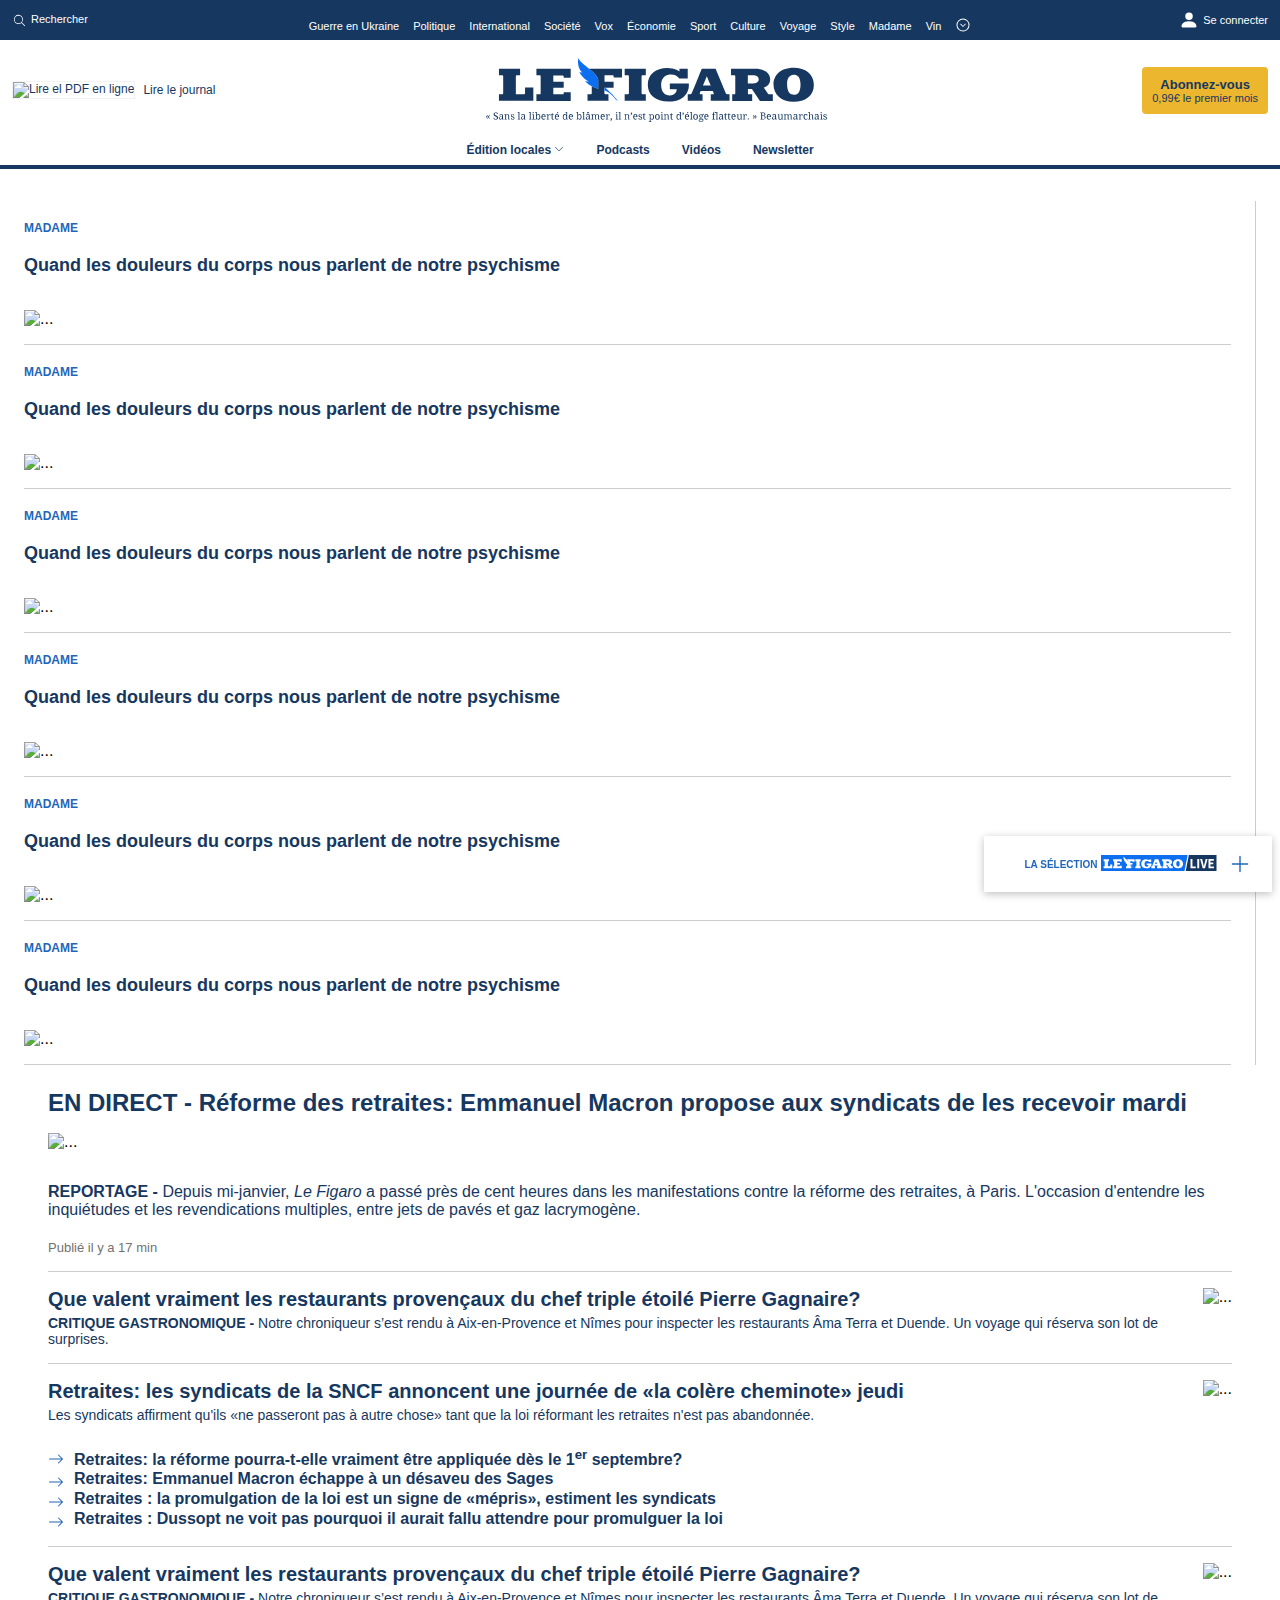
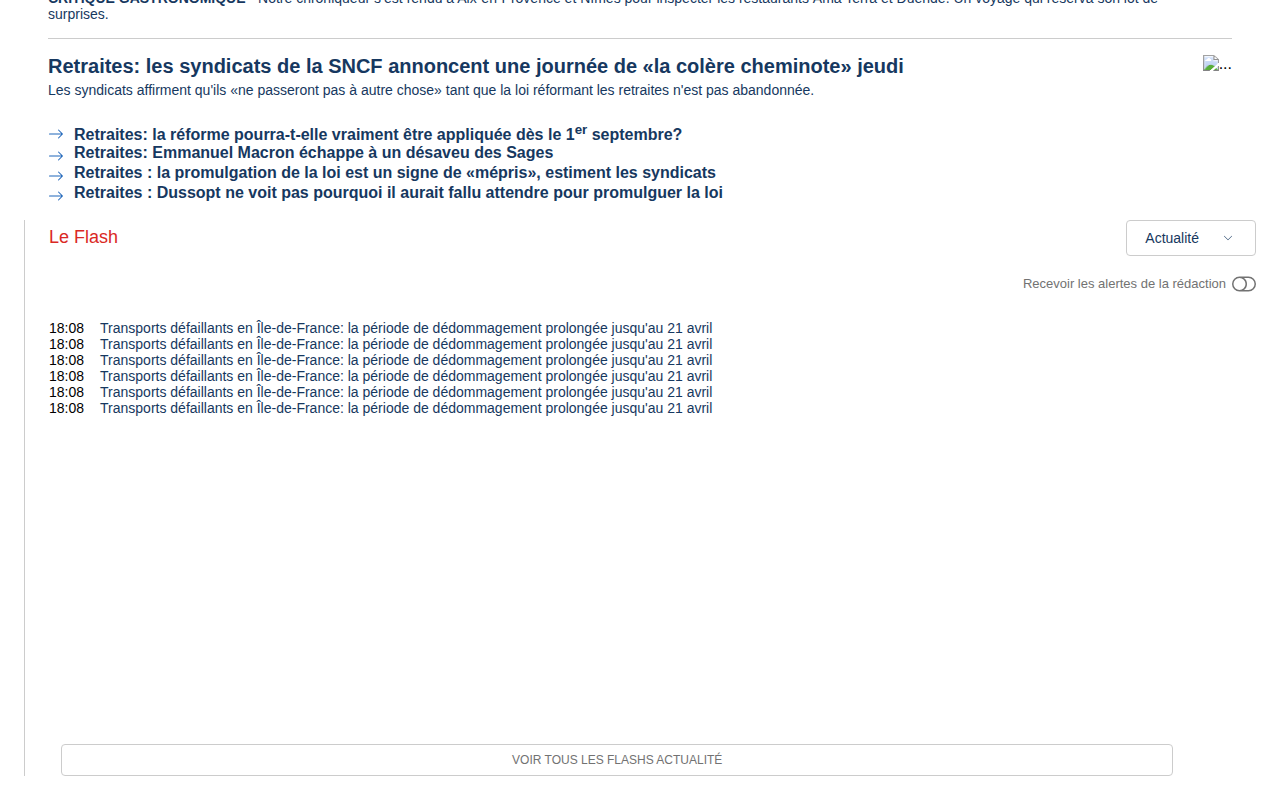
==== lefigaro.html @ b0e8b93d "Sito responsive per schermi compresi tra 1024 e 1280 px" ====
<!DOCTYPE html>
<html lang="en">
<head>
    <meta charset="UTF-8">
    <title>Le Figaro - Actualité en direct et informations en continu</title>
    <link rel="preconnect" href="https://fonts.googleapis.com">
    <link rel="preconnect" href="https://fonts.gstatic.com" crossorigin>
    <link href="https://cdn.jsdelivr.net/npm/bootstrap@5.2.3/dist/css/bootstrap.min.css" rel="stylesheet"
          integrity="sha384-rbsA2VBKQhggwzxH7pPCaAqO46MgnOM80zW1RWuH61DGLwZJEdK2Kadq2F9CUG65" crossorigin="anonymous">
    <link href="https://fonts.googleapis.com/css2?family=Roboto:wght@400;500;700&display=swap" rel="stylesheet">
    <link rel="stylesheet" href="styles/header.css">
    <link rel="stylesheet" href="styles/general.css">
    <link rel="stylesheet" href="styles/column-left.css">
    <link rel="stylesheet" href="styles/column-middle.css">
    <link rel="stylesheet" href="styles/column-right.css">
    <link rel="stylesheet" href="styles/bottom-left-widget.css">
</head>
<body>
<header class="header">
    <div class="top-section-wrapper">
        <div class="top-section">
            <div class="top-section-left">
                <svg xmlns="http://www.w3.org/2000/svg" viewBox="0 0 24 24" class="svg-search-icon" aria-hidden="true">
                    <path d="M15.043 15.93a7.326 7.326 0 1 1 .888-.888l4.885 4.886a.628.628 0 0 1-.888.888l-4.885-4.885zm-4.717.465a6.07 6.07 0 1 0 0-12.14 6.07 6.07 0 0 0 0 12.14z"></path>
                </svg>
                <div>Rechercher</div>
            </div>
            <div class="top-section-center">
                <ul class="header-list-top-section">
                    <li>Guerre en Ukraine</li>
                    <li>Politique</li>
                    <li>International</li>
                    <li>Société</li>
                    <li>Vox</li>
                    <li>Économie</li>
                    <li>Sport</li>
                    <li>Culture</li>
                    <li>Voyage</li>
                    <li>Style</li>
                    <li>Madame</li>
                    <li>Vin</li>
                    <li>
                        <svg xmlns="http://www.w3.org/2000/svg" viewBox="0 0 24 24" class="svg-down-arrow-icon"
                             aria-hidden="true">
                            <path d="M12 2.2a9.8 9.8 0 110 19.6 9.8 9.8 0 010-19.6zm0 1.5a8.3 8.3 0 100 16.6 8.3 8.3 0 000-16.6zm3.8 6.5c.3.3.3.7 0 1l-3.4 3.6c-.2.3-.6.3-.8 0l-3.4-3.6a.7.7 0 010-1c.2-.3.6-.3.9 0l2.9 3.2 3-3.2c.2-.3.6-.3.8 0z"></path>
                            <title>Voir plus de sites</title>
                        </svg>
                    </li>
                </ul>
            </div>
            <div class="top-section-right">
                <svg xmlns="http://www.w3.org/2000/svg" width="20" height="20" fill="currentColor" class="bi bi-person-fill"
                     viewBox="0 0 16 16">
                    <path d="M3 14s-1 0-1-1 1-4 6-4 6 3 6 4-1 1-1 1H3Zm5-6a3 3 0 1 0 0-6 3 3 0 0 0 0 6Z"/>
                </svg>
                <div>Se connecter</div>
            </div>
        </div>
    </div>
    <div class="middle-section-wrapper">
        <div class="middle-section">
            <div class="middle-section-left">
                <img src="https://i.f1g.fr/media/_uploaded/87x65_crop/header-covers/lefigaro_cover.png"
                     alt="Lire el PDF en ligne" title="Lire el PDF en ligne">
                <div>Lire le journal</div>
            </div>
            <div class="middle-section-center">
                <svg xmlns="http://www.w3.org/2000/svg" viewBox="0 0 345 64.6" width="341" height="64" class="svg-logo">
                    <path fill="#163860" class="baseline"
                          d="m0 59.3 1.5-1.7H2l-1 1.9 1 1.9h-.4L.1 59.7v-.4H0zm1.9 0 1.5-1.7h.5l-1 1.9 1 1.9h-.5l-1.5-1.7v-.4zm7.7 3-.9-.1-.6-.3-.4-.4-.1-.6.2-.5.5-.2.1.6.2.5.4.4.6.1c.4 0 .8-.1 1.1-.3s.4-.5.4-.9l-.1-.5-.3-.4-.5-.3-.7-.3-.8-.4-.6-.5-.3-.6-.1-.7.2-.8c.1-.3.3-.4.5-.6l.7-.4.9-.1.8.1.6.2.4.4.1.4-.2.5-.6.2-.1-.5-.2-.4-.3-.3-.5-.1-.5.1-.4.2-.2.4-.1.5.1.5.3.4.5.3.7.3.8.4.6.4c.2.1.3.3.4.6l.1.7-.2.8-.5.6-.8.4-1.2.2zm4.4-1.6.2.7c.1.2.3.2.6.2l.5-.1.4-.3.3-.4.1-.6v-.8h-.6l-.7.1-.5.2c-.2.1-.2.2-.3.4v.6zm1.3-3.5-.5.1-.3.2-.1.4v.4l-.6-.1-.2-.5.1-.4.4-.3.6-.2.7-.1.8.1.6.3c.2.1.3.3.3.5l.1.8v2.9l.1.2.2.1h.3v.6h-1.4l-.2-.9h-.1l-.3.4-.3.3-.3.2-.5.1-.6-.1-.5-.3-.3-.5-.1-.7c0-.5.2-.9.6-1.2s.9-.4 1.7-.4h.8V58l-.1-.4-.3-.3-.6-.1zm5.9 4.6v.4h-2.7v-.4h.4l.3-.1.2-.2c.1-.1 0-.3 0-.4V58l-.1-.4-.2-.2-.3-.1h-.3v-.4h1.6l.1.8.3-.5c.1-.2.2-.2.4-.3l.4-.1h.5l.7.1.5.4.3.6.1.9v2.4l.1.4.2.2.2.1h.3v.3h-1.7v-3.5l-.1-.6-.2-.4-.3-.3-.5-.1-.6.1-.4.4v.6l-.1.6v2.1l.1.4.2.2.3.1h.3zm5.6.5-.7-.1-.5-.2-.3-.3-.1-.5.1-.3.2-.2.2-.1h.2l.1.5.2.4.3.3.5.1.5-.1.3-.2.2-.3.1-.4-.1-.3-.2-.3-.4-.2-.6-.3-.7-.3-.5-.3c-.2-.1-.2-.3-.3-.4l-.1-.6.1-.6.4-.4.6-.3.8-.1.6.1.5.2.2.2.1.4-.2.4-.5.2-.2-.8c-.1-.2-.4-.3-.7-.3l-.4.1-.3.2-.2.3-.1.3.1.3.2.3.4.2.6.2.7.3.5.4.3.4.1.6-.1.7-.4.5-.6.3h-.9zm5.2-.5h.3l.3-.1.2-.2.1-.4v-5.4l-.1-.4-.2-.2-.3-.1h-.4v-.4h1.9v6.5l.1.4.2.2.3.1h.4v.4H32v-.4zm4.3-1.1.2.7c.1.2.3.2.6.2l.5-.1.4-.3.3-.4.1-.6v-.8h-.6l-.7.1-.5.2c-.2.1-.1.4-.2.5l-.1.5zm1.2-3.5-.5.1-.3.2-.1.3v.4l-.6-.1-.2-.5.1-.4.4-.3.6-.2.7-.1.8.1.6.3c.2.1.3.3.3.5l.1 1v2.9l.1.2.2.1h.3v.5h-1.4l-.2-.9h-.1l-.3.4-.3.3-.2.2-.5.1-.6-.1-.5-.3-.3-.5-.2-.7c0-.5.2-.9.6-1.2s.9-.4 1.7-.4h.8V58l-.1-.4-.3-.3-.6-.1zm5.9 4.6h.3l.3-.1.2-.2.1-.4v-5.4l-.1-.4-.2-.2-.3-.1h-.4v-.4h1.9v6.5l.1.4.2.2.3.1h.4v.4h-2.8v-.4zm3.2 0h.3l.3-.1.2-.2.1-.4v-3.2l-.1-.4-.2-.2-.3-.1h-.3v-.4h1.8V61l.1.4.2.2.3.1h.4v.5h-3v-.4h.2zm.6-6.6v-.3l.1-.2.2-.1h.4l.2.1.1.2v.6l-.1.2-.2.1h-.4l-.2-.1-.1-.2v-.3zm7.8 4.3-.1 1.2-.4.9c-.2.3-.4.4-.6.5l-.9.2-.5-.1-.4-.2-.3-.3-.3-.4h-.1l-.2.9h-1.6v-.4h.4l.3-.1.2-.2.1-.4v-5.4l-.1-.4-.2-.2-.3-.1h-.4v-.4h1.8v3.1l.3-.4.3-.3.4-.2.5-.1.9.2c.3.1.5.3.6.5l.4.9.2 1.2zm-2.2-2.1-.7.1-.4.4-.2.7-.1.9.1.9.2.7.4.4.7.1.6-.1.4-.4.2-.7.1-.9-.1-.9-.2-.7-.4-.4-.6-.1zm5.5-.1c-.4 0-.7.2-.9.5s-.3.7-.4 1.3h2.4l-.1-.7-.2-.6-.3-.4-.5-.1zm.1 5-1-.2-.7-.5c-.2-.2-.4-.5-.5-.9l-.2-1.2c0-.9.2-1.6.6-2.1s.9-.7 1.6-.7l.9.2.7.5.4.7.1 1v.5H57l.1.9.3.6.5.4.6.1.5-.1.4-.2.3-.2.2-.3.1.1.1.2-.1.3-.3.3-.5.5a2 2 0 0 1-.8.1zm5.7-.1h-2.9v-.4h.3l.3-.1.2-.2.1-.4V58l-.1-.4-.2-.2-.3-.1h-.3v-.4h1.5l.2 1 .2-.4.3-.3.4-.2.6-.1.8.2c.2.1.2.1.2.4l-.1.3-.2.2-.3.1-.3.1-.1-.6-.4-.2-.3.1-.3.3-.2.4-.1.5-.1.5v2l.1.4.2.2.3.1h.6v.3h-.1zm4.1-.4h.6v.4l-.2.1-.2.1h-.5l-.7-.1-.4-.3-.3-.5-.1-.7v-3.3h-.8v-.4l.4-.1.4-.2.3-.4.2-.6h.5V57h1.3v.6h-1.3V61l.2.8c.1.2.4 0 .6 0zm3.7-4.5c-.4 0-.7.2-.9.5s-.3.7-.4 1.3h2.3l-.1-.7-.2-.6-.3-.4-.4-.1zm.1 5-1-.2-.7-.5c-.2-.2-.4-.5-.5-.9l-.2-1.2c0-.9.2-1.6.6-2.1s.9-.7 1.6-.7l.9.2.7.5.4.7.1 1v.5h-3.3l.1.9.3.6.5.4.6.1.5-.1.4-.2.3-.2.2-.3.1.1.1.2-.1.3-.3.3-.5.2c-.2 0-.5.4-.8.4zm-.6-6.3.2-.3.2-.4.2-.4.2-.4h1.2v.1l-.3.3-.4.4-.5.4-.4.3h-.4zm10.7 5.1.1.4.2.2.3.1h.4v.4h-1.7l-.1-.9-.3.4-.3.3-.5.2-.5.1-.9-.2c-.3-.1-.5-.3-.6-.5l-.4-.9-.1-1.2.1-1.2.4-.9c.2-.3.4-.4.6-.5l.9-.2.5.1.4.2.3.3.3.4h.1v-2l-.1-.4-.2-.2-.3-.1h-.4v-.4h1.8v6.5zm-2.3.6.7-.1.4-.4.2-.7.1-.9-.1-.9-.2-.7-.4-.4-.7-.1-.6.1-.4.4-.2.7-.1.9c0 .7.1 1.2.3 1.6s.6.5 1 .5zm6.2-4.4c-.4 0-.7.2-.9.5s-.3.7-.4 1.3H87l-.1-.7-.2-.6-.3-.4-.4-.1zm.1 5-1-.2-.7-.5c-.2-.2-.4-.5-.5-.9l-.2-1.2c0-.9.2-1.6.6-2.1s.9-.7 1.6-.7l.9.2.7.5.4.7.1 1v.5h-3.3l.1.9.3.6.5.4.6.1.5-.1.4-.2.3-.2.2-.3.1.1.1.2-.1.3-.3.3-.5.2c-.2 0-.5.4-.8.4zm10.6-2.8-.1 1.2-.4.9c-.2.3-.4.4-.6.5l-.9.2-.5-.1-.4-.2-.3-.3-.3-.4h-.1l-.2.9h-1.6v-.4h.4l.3-.1.2-.2.1-.4v-5.4l-.1-.4-.2-.2-.3-.1h-.4v-.4h1.8v3.1l.3-.4.3-.3.4-.2.5-.1.9.2c.3.1.5.3.6.5l.4.9.2 1.2zm-2.2-2.1-.7.1-.4.4-.2.7-.1.9.1.9.2.7.4.4.7.1.6-.1.4-.4.2-.7.1-.9-.1-.9-.2-.7-.4-.4-.6-.1zm3 4.4h.3l.3-.1.2-.2.1-.4v-5.4l-.1-.4-.2-.2-.3-.1h-.4v-.4h1.9v6.5l.1.4.2.2.3.1h.4v.4h-2.9l.1-.4zm4.4-1.1.2.7c.1.2.3.2.6.2l.5-.1.4-.3.3-.4.1-.6v-.8h-.6l-.7.1-.5.2c-.2.1-.2.2-.3.4v.6zm1.2-3.5-.5.1-.3.2-.1.3v.4l-.6-.1-.2-.5.1-.4.4-.3.6-.2.7-.1.8.1.6.3c.2.1.3.3.3.5l.1.8v2.9l.1.2.2.1h.3v.7h-1.4l-.2-.9h-.1l-.3.4-.3.3-.4.2-.5.1-.6-.1-.5-.3-.3-.5-.1-.7c0-.5.2-.9.6-1.2s.9-.4 1.7-.4h.8V58l-.1-.4-.3-.3-.5-.1zm-1.4-1.2.3-.3.3-.4.3-.4.2-.4h.9l.2.4.3.4.3.4.3.3v.1h-.4l-.6-.4-.5-.5-.5.5-.6.4h-.4V56h-.1zm7.3 5.8v.4h-2.7v-.4h.4l.2-.1.2-.2.1-.4V58l-.1-.4-.2-.2-.2-.1h-.3v-.4h1.6l.1.8.3-.5c.1-.2.2-.2.4-.3l.4-.1h.9l.4.2.3.3.2.4h.1l.3-.5c.1-.2.2-.2.4-.3l.4-.1h.5l.7.1.5.4.3.6.1.9v2.4l.1.4.2.2.2.1h.3v.3h-1.7v-3.5l-.1-.6-.2-.4-.3-.3-.5-.1-.5.1-.3.3-.2.5-.1.6V61l.1.4.2.2.2.1h.3v.5h-1.6v-3.5l-.1-.6-.2-.4-.3-.3-.5-.1-.5.1-.4.4-.2.5-.1.6V61l.1.4.2.2.3.1.3.1zm9.2-4.5c-.4 0-.7.2-.9.5s-.3.7-.4 1.3h2.3l-.1-.7-.2-.6-.3-.4-.4-.1zm.1 5-1-.2-.7-.5c-.2-.2-.4-.5-.5-.9l-.2-1.2c0-.9.2-1.6.6-2.1s.9-.7 1.6-.7l.9.2.7.5.4.7.1 1v.5h-3.3l.1.9.3.6.5.4.6.1.5-.1.4-.2.3-.2.2-.3.1.1.1.2-.1.3-.3.3-.5.2c-.2 0-.5.4-.8.4zm5.7-.1h-2.9v-.4h.3l.3-.1.2-.2.1-.4V58l-.1-.4-.2-.2-.3-.1h-.3v-.4h1.5l.2 1 .2-.4.3-.3.4-.2.6-.1.8.2c.2.1.3.3.3.5l-.1.3-.2.2-.3.1h-.4l-.1-.6-.4-.2-.3.1-.3.3-.2.4-.1.5-.1.5v2l.1.4.2.2.3.1h.6v.3h-.1zm3.5-.4-.1.6-.3.6-.5.5-.8.3v-.4c.3-.1.6-.2.7-.4l.2-.5-.1-.2-.1-.1-.2-.1-.2-.1-.1-.2-.1-.3.2-.4.5-.2.3.1.2.2.2.3c.2 0 .2.1.2.3zm3.5 0h.3l.3-.1.2-.2.1-.4v-3.2l-.1-.4-.2-.2-.3-.1h-.3v-.4h1.8V61l.1.4.2.2.3.1h.4v.5H131v-.4zm.7-6.6v-.3l.1-.2.2-.1h.4l.2.1.1.2v.6l-.1.2-.2.1h-.4l-.2-.1-.1-.2v-.3zm2.4 6.6h.3l.3-.1.2-.2.1-.4v-5.4l-.1-.4-.2-.2-.3-.1h-.4v-.4h1.9v6.5l.1.4.2.2.3.1h.4v.4h-2.8v-.4zm8.4 0v.4h-2.7v-.4h.4l.3-.1.2-.2.1-.4V58l-.1-.4-.2-.2-.3-.1h-.3v-.4h1.6l.1.8.3-.5c.1-.2.2-.2.4-.3l.4-.1h.5l.7.1.5.4.3.6.1.9v2.4l.1.4.2.2.2.1h.3v.3h-1.7v-3.5l-.1-.6-.2-.4-.3-.3-.5-.1-.6.1-.4.4-.2.5-.1.6V61l.1.4.2.2.3.1.4.1zm5.4-5.9-.1.6-.3.6-.5.5c-.2.2-.5.2-.8.3v-.4c.3-.1.6-.2.7-.4l.2-.5-.1-.2-.1-.1-.2-.1-.2-.1-.1-.2-.1-.3.2-.4.5-.2.3.1.2.2.2.3.2.3zm3.3 1.4c-.4 0-.7.2-.9.5s-.3.7-.4 1.3h2.3l-.1-.7-.2-.6-.3-.4-.4-.1zm.1 5-1-.2-.7-.5c-.2-.2-.4-.5-.5-.9l-.2-1.2c0-.9.2-1.6.6-2.1s.9-.7 1.6-.7l.9.2.7.5.4.7.1 1v.5h-3.3l.1.9.3.6.5.4.6.1.5-.1.4-.2.3-.2.2-.3.1.1.1.2-.1.3-.3.3-.5.2c-.2 0-.5.4-.8.4zm4.6 0-.7-.1-.5-.2-.3-.3-.1-.5.1-.3.2-.2.2-.1h.2l.1.5.2.4.3.3.5.1.5-.1.3-.2.2-.3.1-.4-.1-.3-.2-.3-.4-.2-.6-.3-.7-.3-.5-.3c-.2-.1-.2-.3-.3-.4l-.1-.6.1-.6.4-.4.6-.3.8-.1.6.1.5.2.3.3.1.4-.2.4-.5.2-.2-.8a.8.8 0 0 0-.7-.4l-.4.1-.3.2-.2.3-.1.3.1.3.2.3.4.2.6.2.7.3.5.4.3.4.1.6-.1.7-.4.5-.6.3h-1zm5.1-.5h.6v.4l-.2.1-.2.1h-.5l-.7-.1-.4-.3-.3-.5-.1-.7v-3.3h-.8v-.4l.4-.1.4-.2.3-.4.2-.6h.5V57h1.3v.6h-1.3V61l.2.8c.1.2.4 0 .6 0zm6.8-4.4-.7.1-.4.4-.2.7-.1.9.1.9.2.7.4.4.7.1.6-.1.4-.4.2-.7.1-.9-.1-.9-.2-.7-.4-.4-.6-.1zm2.2 2.1-.1 1.2-.4.9c-.2.3-.4.4-.6.5l-.9.2-.5-.1-.4-.2-.3-.3-.3-.4v2.2l.1.4.2.2.3.1h.3v.4h-2.7v-.4h.4l.3-.1.2-.2.1-.4V58l-.1-.4-.2-.2-.3-.1h-.4v-.4h1.7l.1.9.3-.4.3-.3.4-.2.5-.1.9.2c.3.1.5.3.6.5l.4.9.1 1.1zm5.8 0c0 .9-.2 1.6-.6 2.1s-1 .7-1.8.7l-1-.2-.7-.5c-.2-.2-.4-.5-.5-.9l-.2-1.2c0-.9.2-1.6.6-2.1s1-.7 1.8-.7l1 .2.7.5c.2.2.4.5.5.9l.2 1.2zm-3.7 0 .1 1 .2.7.4.4.6.1.6-.1.4-.4.2-.7.1-1-.1-1-.2-.7-.4-.4-.6-.1-.6.1-.4.4-.2.7-.1 1zm4.6 2.3h.3l.3-.1.2-.2.1-.4v-3.2l-.1-.4-.2-.2-.3-.1h-.3v-.4h1.8V61l.1.4.2.2.3.1h.4v.5h-2.8v-.4zm.7-6.6v-.3l.1-.2.2-.1h.4l.2.1.1.2v.6l-.1.2-.2.1h-.4l-.2-.1-.1-.2v-.3zm5.1 6.6v.4h-2.7v-.4h.4l.3-.1.2-.2.1-.4V58l-.1-.4-.2-.2-.3-.1h-.3v-.4h1.6l.1.8.3-.5c.1-.2.2-.2.4-.3l.4-.1h.5l.7.1.5.4.3.6.1.9v2.4l.1.4.2.2.2.1h.3v.3h-1.7v-3.5l-.1-.6-.2-.4-.3-.3-.5-.1-.6.1-.4.4-.2.5-.1.6V61l.1.4.2.2.3.1.4.1zm6.2 0h.6v.4l-.2.1-.2.1h-.5l-.7-.1-.4-.3-.3-.5-.1-.7v-3.3h-.8v-.4l.4-.1.4-.2.3-.4.2-.6h.5V57h1.3v.6h-1.3V61l.2.8c.1.2.3 0 .6 0zm8.5-.7.1.4.2.2.3.1h.4v.4h-1.8l-.1-.9-.3.4-.3.3-.5.2-.5.1-.9-.2c-.3-.1-.5-.3-.6-.5l-.4-.9-.1-1.2.1-1.2.4-.9c.2-.3.4-.4.6-.5l.9-.2.5.1.4.2.3.3.3.4h.1v-2l-.1-.4-.2-.2-.3-.1h-.3v-.4h1.8v6.5zm-2.3.6.7-.1.4-.4.2-.7.1-.9-.1-.9-.2-.7-.4-.4-.7-.1-.6.1-.4.4-.2.7-.1.9c0 .7.1 1.2.3 1.6s.6.5 1 .5zm5.3-5.8-.1.6-.3.6-.5.5c-.2.2-.5.2-.8.3v-.4c.3-.1.6-.2.7-.4l.2-.5-.1-.2-.1-.1-.2-.1-.2-.1-.1-.2-.1-.3.2-.4.5-.2.3.1.2.2.2.3.2.3zm3.3 1.4c-.4 0-.7.2-.9.5s-.3.7-.4 1.3h2.3l-.1-.7-.2-.6-.3-.4-.4-.1zm.1 5-1-.2-.7-.5c-.2-.2-.4-.5-.5-.9l-.2-1.2c0-.9.2-1.6.6-2.1s.9-.7 1.6-.7l.9.2.7.5.4.7.1 1v.5h-3.3l.1.9.3.6.5.4.6.1.5-.1.4-.2.3-.2.2-.3.1.1.1.2-.1.3-.3.3-.5.2c-.2 0-.5.4-.8.4zm-.5-6.3.2-.3.2-.4.2-.4.2-.4h1.1v.1l-.3.3-.4.4-.5.4-.4.3h-.3zm3.3 5.8h.3l.3-.1.2-.2.1-.4v-5.4l-.1-.4-.2-.2-.3-.1h-.4v-.4h1.9v6.5l.1.4.2.2.3.1h.4v.4h-2.8v-.4zm8-2.3c0 .9-.2 1.6-.6 2.1s-1 .7-1.8.7l-1-.2-.7-.5c-.2-.2-.4-.5-.5-.9l-.2-1.2c0-.9.2-1.6.6-2.1s1-.7 1.8-.7l1 .2.7.5c.2.2.4.5.5.9l.2 1.2zm-3.7 0 .1 1 .2.7.4.4.6.1.6-.1.4-.4.2-.7.1-1-.1-1-.2-.7-.4-.4-.6-.1-.6.1-.4.4-.2.7-.1 1zm9.6-2.5v.2l-.1.2-.2.1h-.2v-.1l-.1-.1-.1-.1h-.4l-.2.1.3.5.1.7-.1.7-.3.5-.6.4-.8.1h-.4l-.2.1-.2.1-.1.2v.4l.1.1.2.1c.1.1.2 0 .2 0h1.1l.8.1.5.3.3.5.1.6-.2.8c-.1.3-.3.4-.5.6l-.8.4-1.2.1c-.7 0-1.2-.1-1.6-.4-.4-.3-.5-.6-.5-1.1l.1-.5.3-.4.4-.3.5-.1-.2-.1-.2-.2-.1-.2V61l.2-.5.5-.4-.4-.2-.3-.4-.2-.4-.1-.5.1-.8.4-.6.6-.4.8-.1h.4l.3.1.3.1.2.1.2-.2.2-.2.3-.1.3-.1h.3l.2.1.1.2-.1.3zm-4.3 6.1.1.4.2.3.4.2.6.1.9-.1.6-.3.3-.4.1-.5-.1-.4-.2-.2-.3-.1H216.8l-.4.1c-.2 0-.2.2-.2.3l-.2.6zm.6-4.5.2.9c.1.2.4.3.7.3l.4-.1.3-.2.2-.4v-.6l-.2-1c-.1-.2-.4-.3-.7-.3s-.6.1-.7.3l-.2 1.1zm6.5-1.3c-.4 0-.7.2-.9.5s-.3.7-.4 1.3h2.3l-.1-.7-.2-.6-.3-.4-.4-.1zm.1 5-1-.2-.7-.5c-.2-.2-.4-.5-.5-.9l-.2-1.2c0-.9.2-1.6.6-2.1s.9-.7 1.6-.7l.9.2.7.5.4.7.1 1v.5h-3.3l.1.9.3.6.5.4.6.1.5-.1.4-.2.3-.2.2-.3.1.1.1.2-.1.3-.3.3-.5.2c-.2 0-.5.4-.8.4zm8.5-.5v.4h-3.1v-.4h.4l.3-.1.2-.2.1-.4v-3.8h-.9v-.5h.9v-.5l.1-.8.4-.6.6-.4.7-.1.7.1.4.1.2.2.1.3-.1.2-.2.2-.3.1h-.3v-.3l-.1-.3-.2-.2-.3-.1-.4.1-.2.2-.1.4v1.2h1.4v.5h-1.4v3.8l.1.4.2.2.3.1h.5v.2zm.6 0h.3l.3-.1.2-.2.1-.4v-5.4l-.1-.4-.2-.2-.3-.1h-.4v-.4h1.9v6.5l.1.4.2.2.3.1h.4v.4h-2.8v-.4zm4.3-1.1.2.7c.1.2.3.2.6.2l.5-.1.4-.3.3-.4.1-.6v-.8h-.6l-.7.1-.5.2c-.2.1-.2.2-.3.4v.6zm1.2-3.5-.5.1-.3.2-.1.3v.4l-.6-.1-.2-.5.1-.4.4-.3.6-.2.7-.1.8.1.6.3c.2.1.3.3.3.5l.1.8v2.9l.1.2.2.1h.3v.7h-1.4l-.2-.9h-.1l-.3.4-.3.3-.4.2-.5.1-.6-.1-.5-.3-.3-.5-.1-.7c0-.5.2-.9.6-1.2s.9-.4 1.7-.4h.8V58l-.1-.4-.3-.3-.5-.1zm5.6 4.6h.6v.4l-.2.1-.2.1h-.5l-.7-.1-.4-.3-.3-.5-.1-.7v-3.3h-.8v-.4l.4-.1.4-.2.3-.4.2-.6h.5V57h1.3v.6h-1.3V61l.2.8c.1.2.4 0 .6 0zm3.5 0h.6v.4l-.2.1-.2.1h-.5l-.7-.1-.4-.3-.3-.5-.1-.7v-3.3h-.8v-.4l.4-.1.4-.2.3-.4.2-.6h.5V57h1.3v.6h-1.3V61l.2.8c.1.2.4 0 .6 0zm3.6-4.5c-.4 0-.7.2-.9.5s-.3.7-.4 1.3h2.3l-.1-.7-.2-.6-.3-.4-.4-.1zm.2 5-1-.2-.7-.5c-.2-.2-.4-.5-.5-.9l-.2-1.2c0-.9.2-1.6.6-2.1s.9-.7 1.6-.7l.9.2.7.5.4.7.1 1v.5h-3.3l.1.9.3.6.5.4.6.1.5-.1.4-.2.3-.2.2-.3.1.1.1.2-.1.3-.3.3-.5.2c-.2 0-.5.4-.8.4zm7.7-1.2.1.4.2.2.3.1h.3v.4h-1.6l-.1-.8-.3.5c-.1.2-.3.2-.4.3l-.4.1h-.5l-.7-.1-.5-.4-.3-.6-.1-.9v-2.4l-.1-.4-.2-.2-.3-.1h-.3v-.4h1.8v3.5l.1.6.2.4.3.3.5.1.6-.1.4-.3.2-.5.1-.7V58l-.1-.4-.2-.2-.3-.1h-.3v-.4h1.8v4.2h-.2zm4.3 1.1h-2.9v-.4h.3l.3-.1.2-.2.1-.4V58l-.1-.4-.2-.2-.3-.1h-.3v-.4h1.5l.2 1 .2-.4.3-.3.4-.2.6-.1.8.2c.2.1.3.3.3.5l-.1.3-.2.2-.3.1-.4.1-.1-.6-.4-.2-.3.1-.3.3-.2.4-.1.5-.1.5v2l.1.4.2.2.3.1h.6l-.1.2zm2.1-.6v-.3l.1-.2.2-.1h.4l.2.1.1.2.1.3-.1.3-.1.2-.2.1h-.4l-.2-.1-.1-.2v-.3zm9-1.9-1.5 1.7h-.5l1-1.9-1-1.9h.5l1.5 1.7v.4zm-1.8 0-1.5 1.7h-.5l1-1.9-1-1.9h.5l1.5 1.7v.4zm10.7-2.9-.1.6-.3.4-.4.3-.5.2.6.2.5.4.3.5.1.7c0 .6-.2 1.1-.6 1.4s-1 .7-1.9.7h-3v-.4h.4l.3-.1.2-.2.1-.4v-4.9l-.1-.4-.2-.2-.3-.1h-.4v-.4h2.7c.9 0 1.5.1 1.9.4s.7.7.7 1.3zm-3.3 4.9h1l.7-.1c.2-.1.4-.1.5-.3l.3-.5.1-.7-.1-.7c-.1-.2-.1-.4-.3-.5l-.5-.3-.7-.1h-1v3.2zm0-3.5h.7l.7-.1.5-.2.3-.4.1-.6-.1-.6-.3-.4-.5-.2-.7-.1h-.7v2.6zm6.9-.9c-.4 0-.7.2-.9.5s-.3.7-.4 1.3h2.3l-.1-.7-.2-.6-.3-.4-.4-.1zm.1 5-1-.2-.7-.5c-.2-.2-.4-.5-.5-.9l-.2-1.2c0-.9.2-1.6.6-2.1s.9-.7 1.6-.7l.9.2.7.5.4.7.1 1v.5H285l.1.9.3.6.5.4.6.1.5-.1.4-.2.3-.2.2-.3.1.1.1.2-.1.3-.3.3-.5.2c-.2 0-.5.4-.8.4zm4-1.6.2.7c.1.2.3.2.6.2l.5-.1.4-.3.3-.4.1-.6v-.8h-.6l-.7.1-.5.2c-.2.1-.2.2-.3.4v.6zm1.2-3.5-.5.1-.3.2-.1.3v.4l-.6-.1-.2-.5.1-.4.4-.3.6-.2.7-.1.8.1.6.3c.2.1.3.3.3.5l.1.8v2.9l.1.2.2.1h.3v.7h-1.4l-.2-.9h-.1l-.3.4-.3.3-.4.2-.5.1-.6-.1-.5-.3-.3-.5-.1-.7c0-.5.2-.9.6-1.2s.9-.4 1.7-.4h.8V58l-.1-.4-.3-.3-.5-.1zm8.2 3.9.1.4.2.2.3.1h.3v.4h-1.6l-.1-.8-.3.5c-.1.2-.3.2-.4.3l-.4.1h-.5l-.7-.1-.5-.4-.3-.6-.1-.9v-2.4l-.1-.4-.2-.2-.3-.1h-.3v-.4h1.8v3.5l.1.6.2.4.3.3.5.1.6-.1.4-.3.2-.5.1-.7V58l-.1-.4-.2-.2-.3-.1h-.3v-.4h1.8v4.2h-.2zm4.1.7v.4h-2.7v-.4h.4l.2-.1.2-.2.1-.4V58l-.1-.4-.2-.2-.2-.1h-.3v-.4h1.6l.1.8.3-.5c.1-.2.2-.2.4-.3l.4-.1h.9l.4.2.3.3.2.4h.1l.3-.5c.1-.2.2-.2.4-.3l.4-.1h.5l.7.1.5.4.3.6.1.9v2.4l.1.4.2.2.2.1h.3v.3h-1.7v-3.5l-.1-.6-.2-.4-.3-.3-.5-.1-.5.1-.3.3-.2.5-.1.6V61l.1.4.2.2.2.1h.3v.5h-1.7v-3.5l-.1-.6-.2-.4-.3-.3-.5-.1-.5.1-.4.4-.2.5-.1.6V61l.1.4.2.2.3.1.4.1zm7.9-1.1.2.7c.1.2.3.2.6.2l.5-.1.4-.3.3-.4.1-.6v-.8h-.6l-.7.1-.5.2c-.2.1-.2.2-.3.4v.6zm1.2-3.5-.5.1-.3.2-.1.3v.4l-.6-.1-.2-.5.1-.4.4-.3.6-.2.7-.1.8.1.6.3c.2.1.3.3.3.5l.1.8v2.9l.1.2.2.1h.3v.7h-1.4l-.2-.9h-.1l-.3.4-.3.3-.4.2-.5.1-.6-.1-.5-.3-.3-.5-.1-.7c0-.5.2-.9.6-1.2s.9-.4 1.7-.4h.8V58l-.1-.4-.3-.3-.5-.1zm6.2 5h-2.9v-.4h.3l.3-.1.2-.2.1-.4V58l-.1-.4-.2-.2-.3-.1h-.3v-.4h1.5l.2 1 .2-.4.3-.3.4-.2.6-.1.8.2c.2.1.3.3.3.5l-.1.3-.2.2-.3.1-.4.1-.1-.6-.4-.2-.3.1-.3.3-.2.4-.1.5-.1.5v2l.1.4.2.2.3.1h.6l-.1.2zm4.3.1-.9-.2-.7-.5c-.2-.2-.4-.5-.5-.9l-.2-1.3.2-1.3.5-.9c.2-.3.4-.4.7-.5l.9-.1.6.1.6.2.4.3.2.5-.2.5-.7.1v-.4l-.1-.4c0-.1-.1-.2-.3-.2l-.4-.1-.5.1-.4.4-.3.7-.1 1.1c0 .7.1 1.2.4 1.6s.6.5 1.2.5l.8-.2.5-.5.1.2v.2l-.1.3-.3.3-.5.2-.9.2zm5-.5v.4h-2.7v-.4h.4l.3-.1.2-.2.1-.4v-5.4l-.1-.4-.2-.2-.3-.1h-.4v-.4h1.8V57.7c.3-.6.8-.9 1.5-.9l.8.1.6.4.3.6.1.9v2.4l.1.4.2.2.2.1h.3v.3H330v-3.5l-.1-.6-.2-.4-.3-.3-.5-.1-.5.1-.4.3-.2.5-.1.7V61l.1.4.2.2.3.1.2.1zm4.9-1.1.2.7c.1.2.3.2.6.2l.5-.1.4-.3.3-.4.1-.6v-.8h-.6l-.7.1-.5.2c-.2.1-.2.2-.3.4v.6zm1.2-3.5-.5.1-.3.2-.1.3v.4l-.6-.1-.2-.5.1-.4.4-.3.6-.2.7-.1.8.1.6.3c.2.1.3.3.3.5l.1.8v2.9l.1.2.2.1h.3v.7h-1.4l-.2-.9h-.1l-.3.4-.3.3-.4.2-.5.1-.6-.1-.5-.3-.3-.5-.1-.7c0-.5.2-.9.6-1.2s.9-.4 1.7-.4h.8V58l-.1-.4-.3-.3-.5-.1zm3.4 4.6h.3l.3-.1.2-.2.1-.4v-3.2l-.1-.4-.2-.2-.3-.1h-.3v-.4h1.8V61l.1.4.2.2.3.1h.4v.5H338v-.4zm.6-6.6v-.3l.1-.2.2-.1h.4l.2.1.1.2v.6l-.1.2-.2.1h-.4l-.2-.1-.1-.2v-.3zm4.3 7.1-.7-.1-.5-.2-.3-.3-.1-.5.1-.3.2-.2.2-.1h.2l.1.5.2.4.3.3.5.1.5-.1.3-.2.2-.3.1-.4-.1-.3-.2-.3-.4-.2-.6-.3-.7-.3-.5-.3c-.2-.1-.2-.3-.3-.4l-.1-.6.1-.6.4-.4.6-.3.8-.1.6.1.5.2.3.3.1.4-.2.4-.5.2-.2-.8a.8.8 0 0 0-.7-.4l-.4.1-.3.2-.2.3-.1.3.1.3.2.3.4.2.6.2.7.3.5.4.3.4.1.6-.1.7-.4.5-.6.3h-1z"></path>
                    <g fill="#163860">
                        <path d="M311.4 9.9c-15.1 0-20.5 9.3-20.5 16.8 0 9.9 7.5 17.5 20.4 17.5 11.4 0 20.4-5.8 20.4-17 0-10.8-8.6-17.3-20.3-17.3zm.3 27.3c-3.5 0-7.1-1.8-7.1-11.1 0-5.7 2.5-9.2 6.7-9.2 4 0 6.9 2.4 6.9 9.9 0 8.1-3 10.4-6.5 10.4zM140.3 36.6v6.7h21.4v-6.7h-3.4a.9.9 0 0 1-.9-.9V18.3c0-.5.4-.9.9-.9h3.4v-6.7h-21.4v6.7h3.4c.5 0 .9.4.9.9v17.4c0 .5-.4.9-.9.9h-3.4zM205.2 28.5v-2.8H186v5.8h7s.1 6.3-7.4 6.3c-4.1 0-8.4-2.4-8.4-10.7s6-10.5 9.7-10.5c4.1 0 7 1.6 8.7 4.1h8.5v-9.9h-8.4v2.7s-4.5-3.5-12.4-3.5c-11.4 0-19.6 6.3-19.6 17.1 0 10 7.4 16.9 21.1 16.9 20.4 0 20.4-15.5 20.4-15.5z"></path>
                        <path d="m242.6 35.7-10.3-25h-14s-7.7 19.4-10.2 25c-.2.6-.8.9-1.4.9h-2.6v6.7h15v-6.7h-2c-.6 0-1.1-.6-.8-1.2l.9-2.2h12.2l.9 2.2c.2.6.2 1.2-.5 1.2h-2.4v6.7h19v-6.7H244c-.6 0-1.2-.3-1.4-.9zm-23.1-7.9 3.9-9.5 3.9 9.5h-7.8zM285.3 36l-4.3-6.2s6.5-1.4 6.5-8.2c0-6.5-5.5-10.8-15.2-10.8h-24.4v6.7h3.4c.5 0 .9.4.9.9v17.4c0 .5-.4.9-.9.9h-2.2v6.7h20.2v-6.7h-3.4a.9.9 0 0 1-.9-.9v-4.4h4l8.2 12h13v-6.7h-3.6a2 2 0 0 1-1.3-.7zm-15.4-10.4h-5v-8.1h5s6-.2 6 4c0-.1.4 4.1-6 4.1zM13.1 43.3v-6.7h3.4c.5 0 .9-.4.9-.9V18.3c0-.5-.4-.9-.9-.9h-3.4v-6.7h21.4v6.7h-3.4c-.5 0-.9.4-.9.9v18.3h8.4c.5 0 .9-.4.9-.9v-5.9h8.4v13.5H13.1zM85.7 19.6v-8.8H51v6.7h3.4c.5 0 .9.4.9.9v17.4c0 .5-.4.9-.9.9H51v6.7h34.7v-8.8h-7.1v1.2c0 .5-.4.9-.9.9h-9.6v-6.6h10.5V24H68.1v-6.4h9.6c.5 0 .9.4.9.9v1.3h7.1v-.2zM104.1 10.7l1 .8c8.3 6.2 8.4 10.5 8.4 10.5v9.1c-2.6-.8-4.7-1.7-6.5-2.6v7.2c0 .5-.4.9-.9.9h-3.4v6.7h21.2v-6.7h-3.2a.9.9 0 0 1-.9-.9V30H129.1v-6.1h-9.2v-6.4h8.4c.5 0 .9.4.9.9v1.3h8.4v-8.8h-33.5v-.2z"></path>
                    </g>
                    <g class="plume" fill="#0D6FEF">
                        <path d="M119.8 32.7c1 .2 3.9 1.7 5.1 2.7a67 67 0 0 1 6.9 6.9l1.6 1s-4.3-5.2-7.1-7.9l-5.2-5.2-.2-.2h-1.1v2.7zM105.2 11.5l-1-.8C96.6 5.1 94.1 2 93.5 0c0 0-2.3 8.3 3.8 14.8 0 0-1.5-.3-2.9-.9 0 0 2.5 6.3 9.5 9.7 0 0-1.8.1-3.4-.1 0 0 1.6 2.5 6.5 5a38 38 0 0 0 6.5 2.6V22c.1 0 0-4.3-8.3-10.5z"
                              class="plume"></path>
                    </g>
                    <title>Accéder à Le Figaro</title>
                </svg>
            </div>
            <div class="middle-section-right">
                <span class="abonnez-vous">Abonnez-vous</span>
                <span class="le-premier">0,99€ le premier mois</span>
            </div>
        </div>
    </div>
    <div class="bottom-section">
        <ul class="header-list-bottom-section">
            <li>
                Édition locales
                <svg xmlns="http://www.w3.org/2000/svg" width="10" height="10" fill="currentColor"
                     class="bi bi-chevron-down" viewBox="0 0 16 16">
                    <path fill-rule="evenodd"
                          d="M1.646 4.646a.5.5 0 0 1 .708 0L8 10.293l5.646-5.647a.5.5 0 0 1 .708.708l-6 6a.5.5 0 0 1-.708 0l-6-6a.5.5 0 0 1 0-.708z"/>
                </svg>
            </li>
            <li>Podcasts</li>
            <li>Vidéos</li>
            <li>Newsletter</li>
        </ul>
    </div>
</header>
<div class="container-fluid text-start" style="padding: 0">
    <div class="row main-container-wrapper align-items-start">
        <div class="column-left">
            <div class="card my-card">
                <div class="card-body my-card-body">
                    <h5 class="card-title my-card-title">MADAME</h5>
                    <p class="card-text my-card-text">Quand les douleurs du corps nous parlent de notre psychisme</p>
                </div>
                <img src="https://via.placeholder.com/245x140?text=245+x+140" class="card-img-bot img-fluid my-card-img"
                     alt="...">
            </div>
            <div class="card my-card mt-3">
                <div class="card-body my-card-body">
                    <h5 class="card-title my-card-title">MADAME</h5>
                    <p class="card-text my-card-text">Quand les douleurs du corps nous parlent de notre psychisme</p>
                </div>
                <img src="https://via.placeholder.com/245x140?text=245+x+140" class="card-img-bot img-fluid my-card-img"
                     alt="...">
            </div>
            <div class="card my-card mt-3">
                <div class="card-body my-card-body">
                    <h5 class="card-title my-card-title">MADAME</h5>
                    <p class="card-text my-card-text">Quand les douleurs du corps nous parlent de notre psychisme</p>
                </div>
                <img src="https://via.placeholder.com/245x140?text=245+x+140" class="card-img-bot img-fluid my-card-img"
                     alt="...">
            </div>
            <div class="card my-card mt-3">
                <div class="card-body my-card-body">
                    <h5 class="card-title my-card-title">MADAME</h5>
                    <p class="card-text my-card-text">Quand les douleurs du corps nous parlent de notre psychisme</p>
                </div>
                <img src="https://via.placeholder.com/245x140?text=245+x+140" class="card-img-bot img-fluid my-card-img"
                     alt="...">
            </div>
            <div class="card my-card mt-3">
                <div class="card-body my-card-body">
                    <h5 class="card-title my-card-title">MADAME</h5>
                    <p class="card-text my-card-text">Quand les douleurs du corps nous parlent de notre psychisme</p>
                </div>
                <img src="https://via.placeholder.com/245x140?text=245+x+140" class="card-img-bot img-fluid my-card-img"
                     alt="...">
            </div>
            <div class="card my-card mt-3">
                <div class="card-body my-card-body">
                    <h5 class="card-title my-card-title">MADAME</h5>
                    <p class="card-text my-card-text">Quand les douleurs du corps nous parlent de notre psychisme</p>
                </div>
                <img src="https://via.placeholder.com/245x140?text=245+x+140" class="card-img-bot img-fluid my-card-img"
                     alt="...">
            </div>
        </div>
        <div class="column-middle">
            <div class="row">
                <article class="main-news">
                    <p class="title-main-news">EN DIRECT - Réforme des retraites: Emmanuel Macron propose aux syndicats
                        de les recevoir mardi</p>
                    <img src="https://via.placeholder.com/616x345?text=616+x+345" alt="..."
                         class="img-fluid img-main-news">
                    <p class="description-main-news">
                        <strong>REPORTAGE - </strong>Depuis mi-janvier, <i>Le Figaro</i> a passé près de cent heures
                        dans les manifestations contre la réforme des retraites, à Paris. L'occasion d'entendre les
                        inquiétudes et les revendications multiples, entre jets de pavés et gaz lacrymogène.
                    </p>
                    <p class="time-main-news">Publié il y a 17 min</p>
                </article>
            </div>
            <div class="row">
                <article class="second-news">
                    <div class="text-second-news">
                        <p class="title-second-news">Que valent vraiment les restaurants provençaux du chef triple
                            étoilé Pierre Gagnaire?</p>
                        <p class="description-second-news">
                            <strong>CRITIQUE GASTRONOMIQUE -</strong> Notre chroniqueur s’est rendu à Aix-en-Provence et
                            Nîmes pour inspecter les restaurants Âma Terra et Duende. Un voyage qui réserva son lot de
                            surprises.
                        </p>
                    </div>
                    <div class="img-and-description-second-news">
                        <p class="description-with-img-second-news">
                            <strong>CRITIQUE GASTRONOMIQUE -</strong> Notre chroniqueur s’est rendu à Aix-en-Provence et
                            Nîmes pour inspecter les restaurants Âma Terra et Duende. Un voyage qui réserva son lot de
                            surprises.
                        </p>
                        <img src="https://via.placeholder.com/224x126/cccccc/969696?text=224+x+126" alt="..."
                             class="img-fluid img-second-news">
                    </div>
                </article>
            </div>
            <div class="row">
                <section class="section-third-news">
                    <article class="third-news">
                        <div class="text-third-news">
                            <p class="title-third-news">Retraites: les syndicats de la SNCF annoncent une journée de «la
                                colère cheminote» jeudi</p>
                            <p class="description-third-news">
                                Les syndicats affirment qu'ils «ne passeront pas à autre chose» tant que la loi
                                réformant les retraites n'est pas abandonnée.
                            </p>
                        </div>
                        <div class="img-third-news">
                            <img src="https://via.placeholder.com/376x211/cccccc/969696?text=376+x+211" alt="..."
                                 class="img-fluid">
                        </div>
                        <div class="description-after-img-third-news">
                            <p class="description-after-img-third-news">
                                Les syndicats affirment qu'ils «ne passeront pas à autre chose» tant que la loi
                                réformant les retraites n'est pas abandonnée.
                            </p>
                        </div>
                    </article>
                    <ul class="list-third-news">
                        <li class="element-list-third-news">
                            <svg xmlns="http://www.w3.org/2000/svg" width="16" height="16" fill="currentColor"
                                 class="bi bi-arrow-right" viewBox="0 0 16 16">
                                <path fill-rule="evenodd"
                                      d="M1 8a.5.5 0 0 1 .5-.5h11.793l-3.147-3.146a.5.5 0 0 1 .708-.708l4 4a.5.5 0 0 1 0 .708l-4 4a.5.5 0 0 1-.708-.708L13.293 8.5H1.5A.5.5 0 0 1 1 8z"/>
                            </svg>
                            <p>
                                Retraites: la réforme pourra-t-elle vraiment être appliquée dès le 1<sup>er</sup>
                                septembre?
                            </p>
                        </li>
                        <li class="element-list-third-news mt-3">
                            <svg xmlns="http://www.w3.org/2000/svg" width="16" height="16" fill="currentColor"
                                 class="bi bi-arrow-right" viewBox="0 0 16 16">
                                <path fill-rule="evenodd"
                                      d="M1 8a.5.5 0 0 1 .5-.5h11.793l-3.147-3.146a.5.5 0 0 1 .708-.708l4 4a.5.5 0 0 1 0 .708l-4 4a.5.5 0 0 1-.708-.708L13.293 8.5H1.5A.5.5 0 0 1 1 8z"/>
                            </svg>
                            <p>
                                Retraites: Emmanuel Macron échappe à un désaveu des Sages
                            </p>
                        </li>
                        <li class="element-list-third-news mt-3">
                            <svg xmlns="http://www.w3.org/2000/svg" width="16" height="16" fill="currentColor"
                                 class="bi bi-arrow-right" viewBox="0 0 16 16">
                                <path fill-rule="evenodd"
                                      d="M1 8a.5.5 0 0 1 .5-.5h11.793l-3.147-3.146a.5.5 0 0 1 .708-.708l4 4a.5.5 0 0 1 0 .708l-4 4a.5.5 0 0 1-.708-.708L13.293 8.5H1.5A.5.5 0 0 1 1 8z"/>
                            </svg>
                            <p>
                                Retraites : la promulgation de la loi est un signe de «mépris», estiment les syndicats
                            </p>
                        </li>
                        <li class="element-list-third-news mt-3">
                            <svg xmlns="http://www.w3.org/2000/svg" width="16" height="16" fill="currentColor"
                                 class="bi bi-arrow-right" viewBox="0 0 16 16">
                                <path fill-rule="evenodd"
                                      d="M1 8a.5.5 0 0 1 .5-.5h11.793l-3.147-3.146a.5.5 0 0 1 .708-.708l4 4a.5.5 0 0 1 0 .708l-4 4a.5.5 0 0 1-.708-.708L13.293 8.5H1.5A.5.5 0 0 1 1 8z"/>
                            </svg>
                            <p>
                                Retraites : Dussopt ne voit pas pourquoi il aurait fallu attendre pour promulguer la loi
                            </p>
                        </li>
                    </ul>
                </section>
            </div>
            <div class="row">
                <article class="second-news">
                    <div class="text-second-news">
                        <p class="title-second-news">Que valent vraiment les restaurants provençaux du chef triple
                            étoilé Pierre Gagnaire?</p>
                        <p class="description-second-news">
                            <strong>CRITIQUE GASTRONOMIQUE -</strong> Notre chroniqueur s’est rendu à Aix-en-Provence et
                            Nîmes pour inspecter les restaurants Âma Terra et Duende. Un voyage qui réserva son lot de
                            surprises.
                        </p>
                    </div>
                    <div class="img-and-description-second-news">
                        <p class="description-with-img-second-news">
                            <strong>CRITIQUE GASTRONOMIQUE -</strong> Notre chroniqueur s’est rendu à Aix-en-Provence et
                            Nîmes pour inspecter les restaurants Âma Terra et Duende. Un voyage qui réserva son lot de
                            surprises.
                        </p>
                        <img src="https://via.placeholder.com/224x126/cccccc/969696?text=224+x+126" alt="..."
                             class="img-fluid img-second-news">
                    </div>
                </article>
            </div>
            <div class="row">
                <section class="section-third-news">
                    <article class="third-news">
                        <div class="text-third-news">
                            <p class="title-third-news">Retraites: les syndicats de la SNCF annoncent une journée de «la
                                colère cheminote» jeudi</p>
                            <p class="description-third-news">
                                Les syndicats affirment qu'ils «ne passeront pas à autre chose» tant que la loi
                                réformant les retraites n'est pas abandonnée.
                            </p>
                        </div>
                        <div class="img-third-news">
                            <img src="https://via.placeholder.com/376x211/cccccc/969696?text=376+x+211" alt="..."
                                 class="img-fluid">
                        </div>
                        <div class="description-after-img-third-news">
                            <p class="description-after-img-third-news">
                                Les syndicats affirment qu'ils «ne passeront pas à autre chose» tant que la loi
                                réformant les retraites n'est pas abandonnée.
                            </p>
                        </div>
                    </article>
                    <ul class="list-third-news">
                        <li class="element-list-third-news">
                            <svg xmlns="http://www.w3.org/2000/svg" width="16" height="16" fill="currentColor"
                                 class="bi bi-arrow-right" viewBox="0 0 16 16">
                                <path fill-rule="evenodd"
                                      d="M1 8a.5.5 0 0 1 .5-.5h11.793l-3.147-3.146a.5.5 0 0 1 .708-.708l4 4a.5.5 0 0 1 0 .708l-4 4a.5.5 0 0 1-.708-.708L13.293 8.5H1.5A.5.5 0 0 1 1 8z"/>
                            </svg>
                            <p>
                                Retraites: la réforme pourra-t-elle vraiment être appliquée dès le 1<sup>er</sup>
                                septembre?
                            </p>
                        </li>
                        <li class="element-list-third-news mt-3">
                            <svg xmlns="http://www.w3.org/2000/svg" width="16" height="16" fill="currentColor"
                                 class="bi bi-arrow-right" viewBox="0 0 16 16">
                                <path fill-rule="evenodd"
                                      d="M1 8a.5.5 0 0 1 .5-.5h11.793l-3.147-3.146a.5.5 0 0 1 .708-.708l4 4a.5.5 0 0 1 0 .708l-4 4a.5.5 0 0 1-.708-.708L13.293 8.5H1.5A.5.5 0 0 1 1 8z"/>
                            </svg>
                            <p>
                                Retraites: Emmanuel Macron échappe à un désaveu des Sages
                            </p>
                        </li>
                        <li class="element-list-third-news mt-3">
                            <svg xmlns="http://www.w3.org/2000/svg" width="16" height="16" fill="currentColor"
                                 class="bi bi-arrow-right" viewBox="0 0 16 16">
                                <path fill-rule="evenodd"
                                      d="M1 8a.5.5 0 0 1 .5-.5h11.793l-3.147-3.146a.5.5 0 0 1 .708-.708l4 4a.5.5 0 0 1 0 .708l-4 4a.5.5 0 0 1-.708-.708L13.293 8.5H1.5A.5.5 0 0 1 1 8z"/>
                            </svg>
                            <p>
                                Retraites : la promulgation de la loi est un signe de «mépris», estiment les syndicats
                            </p>
                        </li>
                        <li class="element-list-third-news mt-3">
                            <svg xmlns="http://www.w3.org/2000/svg" width="16" height="16" fill="currentColor"
                                 class="bi bi-arrow-right" viewBox="0 0 16 16">
                                <path fill-rule="evenodd"
                                      d="M1 8a.5.5 0 0 1 .5-.5h11.793l-3.147-3.146a.5.5 0 0 1 .708-.708l4 4a.5.5 0 0 1 0 .708l-4 4a.5.5 0 0 1-.708-.708L13.293 8.5H1.5A.5.5 0 0 1 1 8z"/>
                            </svg>
                            <p>
                                Retraites : Dussopt ne voit pas pourquoi il aurait fallu attendre pour promulguer la loi
                            </p>
                        </li>
                    </ul>
                </section>
            </div>
        </div>
        <div class="column-right">
            <div class="row">
                <div class="column-right-top"> <!-- Potrei mettere la classe di default col-12 -->
                    <span class="le-flash">Le Flash</span>
                    <div class="actualité">
                        <span>Actualité</span>
                        <svg xmlns="http://www.w3.org/2000/svg" width="10" height="10" fill="currentColor"
                             class="bi bi-chevron-down" viewBox="0 0 16 16">
                            <path fill-rule="evenodd"
                                  d="M1.646 4.646a.5.5 0 0 1 .708 0L8 10.293l5.646-5.647a.5.5 0 0 1 .708.708l-6 6a.5.5 0 0 1-.708 0l-6-6a.5.5 0 0 1 0-.708z"/>
                        </svg>
                    </div>
                </div>
            </div>
            <div class="row">
                <div class="column-right-middle">
                    <span>Recevoir les alertes de la rédaction</span>
                    <svg xmlns="http://www.w3.org/2000/svg" width="24" height="24" fill="currentColor"
                         class="bi bi-toggle-off" viewBox="0 0 16 16">
                        <path d="M11 4a4 4 0 0 1 0 8H8a4.992 4.992 0 0 0 2-4 4.992 4.992 0 0 0-2-4h3zm-6 8a4 4 0 1 1 0-8 4 4 0 0 1 0 8zM0 8a5 5 0 0 0 5 5h6a5 5 0 0 0 0-10H5a5 5 0 0 0-5 5z"/>
                    </svg>
                </div>
            </div>
            <div class="row">
                <div class="overflow-y-auto">
                    <div class="flash-element">
                        <div class="flash-time">18:08</div>
                        <div class="flash-title">Transports défaillants en Île-de-France: la période de dédommagement
                            prolongée jusqu'au 21 avril
                        </div>
                    </div>
                    <div class="flash-element mt-3">
                        <div class="flash-time">18:08</div>
                        <div class="flash-title">Transports défaillants en Île-de-France: la période de dédommagement
                            prolongée jusqu'au 21 avril
                        </div>
                    </div>
                    <div class="flash-element mt-3">
                        <div class="flash-time">18:08</div>
                        <div class="flash-title">Transports défaillants en Île-de-France: la période de dédommagement
                            prolongée jusqu'au 21 avril
                        </div>
                    </div>
                    <div class="flash-element mt-3">
                        <div class="flash-time">18:08</div>
                        <div class="flash-title">Transports défaillants en Île-de-France: la période de dédommagement
                            prolongée jusqu'au 21 avril
                        </div>
                    </div>
                    <div class="flash-element mt-3">
                        <div class="flash-time">18:08</div>
                        <div class="flash-title">Transports défaillants en Île-de-France: la période de dédommagement
                            prolongée jusqu'au 21 avril
                        </div>
                    </div>
                    <div class="flash-element mt-3">
                        <div class="flash-time">18:08</div>
                        <div class="flash-title">Transports défaillants en Île-de-France: la période de dédommagement
                            prolongée jusqu'au 21 avril
                        </div>
                    </div>
                </div>
            </div>
            <div class="row">
                <div class="column-right-bottom">
                    <span>VOIR TOUS LES FLASHS ACTUALITÉ</span>
                </div>
            </div>
        </div>
    </div>
</div>
<div class="bottom-left-widget">
    <span class="widget-text">LA SÉLECTION</span>
    <img src="data:image/svg+xml,%3csvg width='157' height='20' fill='none' xmlns='http://www.w3.org/2000/svg'%3e%3cpath d='M113.031 20H0V0h117.272l-4.241 20Z' fill='%230D6FEF'/%3e%3cpath d='M118.912 0h37.417v20h-41.662l4.245-20Z' fill='%23163860'/%3e%3cpath d='M121.16 16.442V4.92h2.599v9.327h4.555v2.195h-7.154Zm9.161 0V4.92h2.599v11.522h-2.599Zm7.324 0L134.161 4.92h2.763l1.38 5.375c.178.637.335 1.254.469 1.849.134.597.292 1.21.469 1.849h.069c.166-.638.319-1.252.461-1.85.142-.597.295-1.21.458-1.848l1.364-5.375h2.653l-3.467 11.522h-3.135Zm7.834 0V4.92h7.216V7.1h-4.616v2.32h3.925v2.175h-3.925v2.653h4.793v2.195h-7.393Zm-34.41-5.472c0 3.805-3.038 5.748-6.897 5.748-4.33 0-6.873-2.551-6.873-5.895 0-2.519 1.844-5.662 6.924-5.662 3.952.003 6.846 2.186 6.846 5.81Zm-4.555-.12c0-2.54-.989-3.334-2.342-3.334-1.436 0-2.272 1.195-2.272 3.117 0 3.119 1.235 3.732 2.412 3.732 1.176 0 2.205-.769 2.205-3.515h-.003Zm-60.021 3.333v2.256H53.7v-2.256h-1.145a.3.3 0 0 1-.305-.3V7.988a.3.3 0 0 1 .3-.298h1.144V5.442H46.49v2.26h1.147a.297.297 0 0 1 .297.297v5.894a.3.3 0 0 1-.297.3l-1.144-.01Zm21.905-2.757v-.94h-6.5v1.952h2.35s.04 2.144-2.509 2.144c-1.385 0-2.83-.804-2.83-3.596s2.032-3.556 3.28-3.556c1.372 0 2.374.536 2.948 1.386h2.859V5.48h-2.822v.897S63.666 5.21 60.981 5.21c-3.837 0-6.613 2.144-6.613 5.77 0 3.365 2.494 5.693 7.127 5.693 6.9 0 6.9-5.246 6.9-5.246h.003Zm13.087 2.757h.803v2.256h-6.43v-2.256h.873c.212 0 .233-.212.158-.407l-.305-.74h-4.127l-.31.734a.298.298 0 0 0 .267.413h.692v2.256H68.06v-2.256h.863a.511.511 0 0 0 .469-.306c.844-1.902 3.438-8.435 3.438-8.435h4.713l3.483 8.422a.51.51 0 0 0 .456.319h.003Zm-5.654-2.98-1.313-3.191-1.313 3.191h2.626Zm20.016 2.98h1.22v2.256H92.68l-2.782-4.038h-1.34v1.482a.3.3 0 0 0 .298.3h1.147v2.256h-6.817v-2.256h.753a.3.3 0 0 0 .3-.3V7.988a.3.3 0 0 0-.3-.298h-1.141V5.442h8.245c3.295 0 5.144 1.45 5.144 3.655 0 2.296-2.208 2.76-2.208 2.76l1.447 2.104a.515.515 0 0 0 .42.222Zm-3.601-5.137c0-1.401-2.015-1.34-2.015-1.34h-1.672v2.744h1.672c2.149 0 2.015-1.404 2.015-1.404ZM15.274 16.44v-4.555H12.44v2.004a.3.3 0 0 1-.3.3H9.322V8.025a.3.3 0 0 1 .3-.297h1.145V5.442H3.559v2.26h1.144a.3.3 0 0 1 .3.297v5.873a.3.3 0 0 1-.3.3H3.559v2.267h11.714Zm12.78-8.017v-2.98H16.346v2.26h1.145a.3.3 0 0 1 .3.297v5.873a.3.3 0 0 1-.3.3h-1.145v2.267h11.71v-2.977h-2.393v.42a.3.3 0 0 1-.3.3H22.11v-2.245h3.553v-2.07H22.11V7.7h3.253a.3.3 0 0 1 .3.3v.434l2.393-.013Zm17.453 0v-2.98H35.14c.61.6 2.143 2.24 2.282 3.752a2.62 2.62 0 0 0-.359-.946 7.661 7.661 0 0 0-1.672-1.919l-.026-.024a18.219 18.219 0 0 0-1.115-.873c-2.538-1.919-3.382-2.948-3.604-3.631 0 0-.774 2.784 1.3 5.005a6.79 6.79 0 0 1-.984-.295 6.852 6.852 0 0 0 3.216 3.267 8.777 8.777 0 0 1-1.134-.04s.558.84 2.208 1.696v2.438a.3.3 0 0 1-.3.3h-1.144v2.256h7.149v-2.25h-1.085a.3.3 0 0 1-.3-.3v-.984a5.92 5.92 0 0 1 1.717.9 21.747 21.747 0 0 1 2.337 2.32l.535.325s-1.462-1.742-2.411-2.68L39.992 12l-.059-.062h2.76v-2.07h-3.132V7.7h2.819a.303.303 0 0 1 .302.3v.434l2.825-.013Z' fill='white'/%3e%3c/svg%3e"
         class="widget-img" width="116" height="16" alt="...">
    <svg xmlns="http://www.w3.org/2000/svg" width="22" height="22" fill="currentColor" class="bi bi-plus-lg"
         viewBox="0 0 16 16">
        <path fill-rule="evenodd"
              d="M8 2a.5.5 0 0 1 .5.5v5h5a.5.5 0 0 1 0 1h-5v5a.5.5 0 0 1-1 0v-5h-5a.5.5 0 0 1 0-1h5v-5A.5.5 0 0 1 8 2Z"/>
    </svg>
</div>


<script src="https://cdn.jsdelivr.net/npm/bootstrap@5.2.3/dist/js/bootstrap.bundle.min.js"
        integrity="sha384-kenU1KFdBIe4zVF0s0G1M5b4hcpxyD9F7jL+jjXkk+Q2h455rYXK/7HAuoJl+0I4"
        crossorigin="anonymous"></script>
</body>
</html>
---- styles/header.css ----
.top-section-wrapper{
    background-color: #163860;
}

.top-section {
    display: flex;
    flex-direction: row;
    justify-content: space-between;
    align-items: center;
    height: 40px;
    font-size: 11px;
    color: white;
}

.top-section-left {
    display: flex;
    flex: 1;
    text-align: left;
    margin-left: 12px;
    color: white;
    fill: white;
    cursor: pointer;
    transition: opacity 0.5s;
}

.top-section-left:hover {
    opacity: 0.7;
    color: #4196ff;
    fill: #4196ff;
}

.svg-search-icon {
    width: 15px;
    padding-right: 4px;
}

.top-section-center {
    display: flex;
    justify-content: center;
    align-items: center;
    flex: 8;
}

.header-list-top-section {
    list-style-type: none;
    flex-direction: row;
    display: inline-flex;
    align-items: center;
    padding: 0;
    margin-bottom: 0;
}

.header-list-top-section li {
    padding-inline: 7px;
    cursor: pointer;
    transition: opacity 0.5s;
}

.header-list-top-section li:hover {
    opacity: 0.7;
    color: #4196ff;
}

.svg-down-arrow-icon {
    width: 16px;
    background-color: #163860;
    fill: white;
    margin: 0;
    border: none;
    cursor: pointer;
    transition: opacity 0.5s;
}

.svg-down-arrow-icon:hover {
    opacity: 0.7;
    fill: #4196ff;
}

.top-section-right {
    display: flex;
    flex: 1;
    align-items: center;
    justify-content: flex-end;
    margin-right: 12px;
    cursor: pointer;
    transition: opacity 0.5s;
}

.bi-person-fill {
    padding-right: 4px;
}

.top-section-right:hover {
    opacity: 0.7;
    color: #4196ff;
}

/* top-section conclusione */
/* --------------------------------------------------------- */
/* inzio middle-section */

.middle-section-wrapper{
    background-color: white;
}

.middle-section {
    display: flex;
    flex-direction: row;
    justify-content: space-between;
    align-items: center;
    height: 100px;
    padding-left: 12px;
    padding-right: 12px;
}

.middle-section-left {
    display: flex;
    flex-direction: row;
    align-items: center;
    font-size: 12px;
    color: #163860;
}

.middle-section-left img {
    border: 1px solid #f2f2f2;
    cursor: pointer;
}

.middle-section-left div {
    padding-left: 8px;
    cursor: pointer;
    transition: opacity 0.5s;
}

.middle-section-left:hover div {
    opacity: 0.7;
    color: #1f66ba;
}

.middle-section-center {
    display: flex;
    justify-content: center;
    padding-right: 45px;
    cursor: pointer;
}

.middle-section-right {
    display: flex;
    flex-direction: column;
    align-items: center;
    color: #163860;
    background-color: #ecb62f;
    padding: 10px;
    border-radius: 4px;
    cursor: pointer;
    transition: background 0.5s;
}

.middle-section-right:hover {
    background: rgba(236, 182, 47, 0.8);
}

.abonnez-vous {
    font-size: 13px;
    font-weight: bold;
}

.le-premier {
    font-size: 11px;
    font-weight: lighter;
}

/* middle-section conclusione */
/* --------------------------------------------------------- */
/* inzio bottom-section */

.bottom-section {
    padding-bottom: 5px;
    border-bottom: 4px solid #163860;
}

.header-list-bottom-section {
    list-style-type: none;
    display: inline-flex;
    align-items: center;
    justify-content: center;
    color: #163860;
    font-size: 12px;
    font-weight: bold;
    height: 20px;
    width: 100%;
    padding-left: 0;
    /*padding: 0 0 8px;*/
    margin: 0;
    /*border-bottom: 4px solid #163860;*/
}

.header-list-bottom-section li {
    margin-inline: 16px;
    cursor: pointer;
    transition: opacity 0.5s;
}

.header-list-bottom-section li:hover {
    opacity: 0.7;
    color: #1f66ba;
}


@media screen and (min-width: 1280px){
    .top-section{
        max-width: 1280px;
        margin: auto;
    }
    .middle-section{
        max-width: 1280px;
        margin: auto;
    }
}

@media screen and (min-width: 1024px) and (max-width: 1279px){
    .top-section{
        margin-left: 22px;
        margin-right: 22px;
    }

    .middle-section{
        margin-left: 22px;
        margin-right: 22px;
    }
}
---- styles/general.css ----
body {
    margin: 0;
    font-family: sourse sans pro, sans-serif;
}

.main-container-wrapper {
    padding-top: 32px;
    padding-left: 24px;
    padding-right: 24px;
    margin: 0;
}

@media screen and (min-width: 1280px) {
    .main-container-wrapper {
        max-width: 1280px;
        margin: 0 auto;
    }
}

@media screen and (min-width: 1024px) and (max-width: 1279px) {
    .main-container-wrapper {
        padding-left: 32px;
        padding-right: 32px;
        max-width: 1000px;
        margin: 0 auto;
    }
    .column-right{
        min-width: 298px;
    }
    .column-left{
        min-width: 216px;
    }
}
---- styles/column-left.css ----
.column-left {
    border-right: 1px solid #ccc;
    padding-right: 24px;
    padding-left: 0;
    display: flex;
    flex: 37;
    flex-direction: column;
}

.my-card {
    border: none;
    padding-bottom: 16px;
    border-bottom: 1px solid #ccc;
    border-radius: 0;
}

.my-card-body {
    padding: 0;
}

.my-card-title {
    font-size: 12px;
    color: #1f66ba;
}

.my-card-text {
    font-size: 18px;
    font-weight: bold;
    color: #163860;
    text-align: left;
    cursor: pointer;
    transition: opacity 0.5s;
}

.my-card-text:hover {
    color: #1f66ba;
    opacity: 0.7;
}

.my-card-img {
    margin-top: 16px;
    cursor: pointer;
}
---- styles/column-middle.css ----
.column-middle {
    display: flex;
    flex: 92;
    flex-direction: column;
    padding-left: 24px;
    padding-right: 24px;
}

.main-news {
    padding-bottom: 16px;
}

.title-main-news {
    color: #163860;
    font-size: 24px;
    font-weight: bold;
    margin-bottom: 0;
    cursor: pointer;
    transition: opacity 0.5s;
}

.title-main-news:hover {
    color: #1f66ba;
    opacity: 0.7;
}

.img-main-news {
    margin-top: 16px;
    margin-bottom: 16px;
    cursor: pointer;
}

.description-main-news {
    color: #163860;
    font-size: 16px;
    margin-bottom: 0;
}

.time-main-news {
    color: #727272;
    font-size: 13px;
    margin-bottom: 0;
    padding-top: 8px;
}


/* --------------------------------------------------------- */

.second-news {
    display: flex;
    flex-direction: row;
    padding-top: 16px;
    padding-bottom: 16px;
    border-top: 1px solid #ccc;
}

.third-news {
    display: flex;
    flex-direction: row;
}

.text-second-news, .text-third-news {
    display: flex;
    flex-direction: column;
    flex: 1;
}

.title-second-news, .title-third-news {
    margin: 0;
    color: #163860;
    cursor: pointer;
    font-size: 20px;
    font-weight: bold;
    transition: opacity 0.5s;
}

.title-second-news:hover, .title-third-news:hover {
    color: #1f66ba;
    opacity: 0.7;
}

.description-second-news, .description-third-news, .description-with-img-second-news, .description-after-img-third-news {
    margin-top: 4px;
    margin-bottom: 0;
    color: #163860;
    font-size: 14px;
}

.img-and-description-second-news {
    display: flex;
    align-items: flex-start;
    margin-left: 16px;
    cursor: pointer;
}

.img-second-news{
    max-width: 224px;
}

.img-third-news {
    display: flex;
    max-width: 376px;
    align-items: flex-start;
    margin-left: 16px;
    cursor: pointer;
}

.section-third-news {
    display: flex;
    flex-direction: column;
    padding-top: 16px;
    padding-bottom: 16px;
    border-top: 1px solid #ccc;
}

.list-third-news {
    list-style: none;
    margin-top: 24px;
    margin-bottom: 0;
    padding-left: 0;

}

.element-list-third-news {
    display: flex;
    flex-direction: row;
    align-items: flex-start;
}

.bi-arrow-right {
    margin-top: 4px;
    fill: #1f66ba;
}

.element-list-third-news p {
    margin: 0;
    color: #163860;
    font-weight: bold;
    padding-left: 10px;
    cursor: pointer;
    transition: opacity 0.5s;
}

.element-list-third-news p:hover {
    color: #1f66ba;
    opacity: 0.7;;
}


@media screen and (min-width: 1280px){
    .description-with-img-second-news{
        display: none;
    }
    .description-after-img-third-news{
        display: none;
    }
}

@media screen and (min-width: 1024px) and (max-width: 1279px){
    .second-news{
        flex-direction: column;
    }
    .description-second-news{
        display: none;
    }
    .img-and-description-second-news{
        flex-direction: row;
        width: 100%;
        margin: 0;
        align-items: start;
        justify-content: space-between;

    }
    .img-second-news{
        max-width: 136px;
        margin-top: 4px;
        margin-left: 16px;
    }


    .third-news{
        flex-direction: column;
    }
    .description-third-news{
        display: none;
    }
    .title-third-news{
        margin-bottom: 16px;
    }
    .img-third-news{
        margin: 0;
    }
    .bi-arrow-right{
        min-width: 15px;
    }
}
---- styles/column-right.css ----
.column-right {
    padding-left: 24px;
    padding-right: 0;
    margin-bottom: 24px;
    border-left: 1px solid #ccc;
    display: flex;
    flex: 41;
    flex-direction: column;
}

.column-right-top {
    display: flex;
    flex-direction: row;
    justify-content: space-between;
    align-items: center;
    margin-bottom: 16px;
}

.le-flash {
    font-size: 18px;
    font-weight: 400;
    line-height: 1.4;
    color: #da2824;
}

.actualité {
    align-items: center;
    border: 1px solid #ccc;
    border-radius: 4px;
    cursor: pointer;
    display: flex;
    padding: 9px 22px 9px 18px;
    font-size: 14px;
    color: #163860;
    fill: #163860;
    transition: opacity 0.5s;
}

.actualité span {
    padding-right: 24px;
}

.actualité:hover {
    opacity: 0.7;
    color: #1f66ba;
    fill: #1f66ba;
}

.column-right-middle {
    color: #727272;
    font-size: 13px;
    line-height: 1.4285714286;
    display: flex;
    justify-content: end;
    align-items: center;
    margin-bottom: 24px;
}

.column-right-middle span {
    padding-right: 6px
}

.column-right-middle svg {
    cursor: pointer;
}

/* --------------------------------------------------------- */
/* Inizio scroll-box*/

.overflow-y-auto {
    padding-right: 24px;
    overflow: auto;
    height: 400px;
}

.flash-element {
    display: flex;
    flex-direction: row;
}

.flash-time {
    padding-right: 16px;
    font-size: 14px;
}

.flash-title {
    font-size: 14px;
    color: #163860;
    cursor: pointer;
    transition: opacity 0.5s;
}

.flash-title:hover {
    color: #1f66ba;
    opacity: 0.7;
}

/* Fine scroll-box */
/* --------------------------------------------------------- */

.column-right-bottom {
    display: inline-flex;
    justify-content: center;
    align-items: center;
    white-space: nowrap;
    width: 92%;
    margin-top: 24px;
    margin-left: 12px;
    padding: 8px 0 8px 0;
    border: 1px solid #ccc;
    border-radius: 4px;
    color: #727272;
    font-size: 12px;
    cursor: pointer;
    transition: opacity 0.5s;
}

.column-right-bottom:hover {
    opacity: 0.7;
    color: #1f66ba;
    border-color: #1f66ba;
}
---- styles/bottom-left-widget.css ----
.bottom-left-widget {
    display: flex;
    flex-direction: row;
    align-items: center;
    justify-content: center;
    position: fixed;
    right: 8px;
    bottom: 8px;
    padding: 8px;
    background-color: white;
    box-shadow: 0 2px 8px 0 rgba(0, 0, 0, 0.25);
    height: 40px;
    width: 272px;
}

.widget-text {
    color: #1f66ba;
    font-size: 10px;
    padding-right: 4px;
    padding-left: 20px;
    font-weight: bold;
}

.widget-img {
    margin-right: 12px;
    margin-bottom: 2px;
    cursor: pointer;
}

.bi-plus-lg {
    fill: #1f66ba;
    cursor: pointer;
}
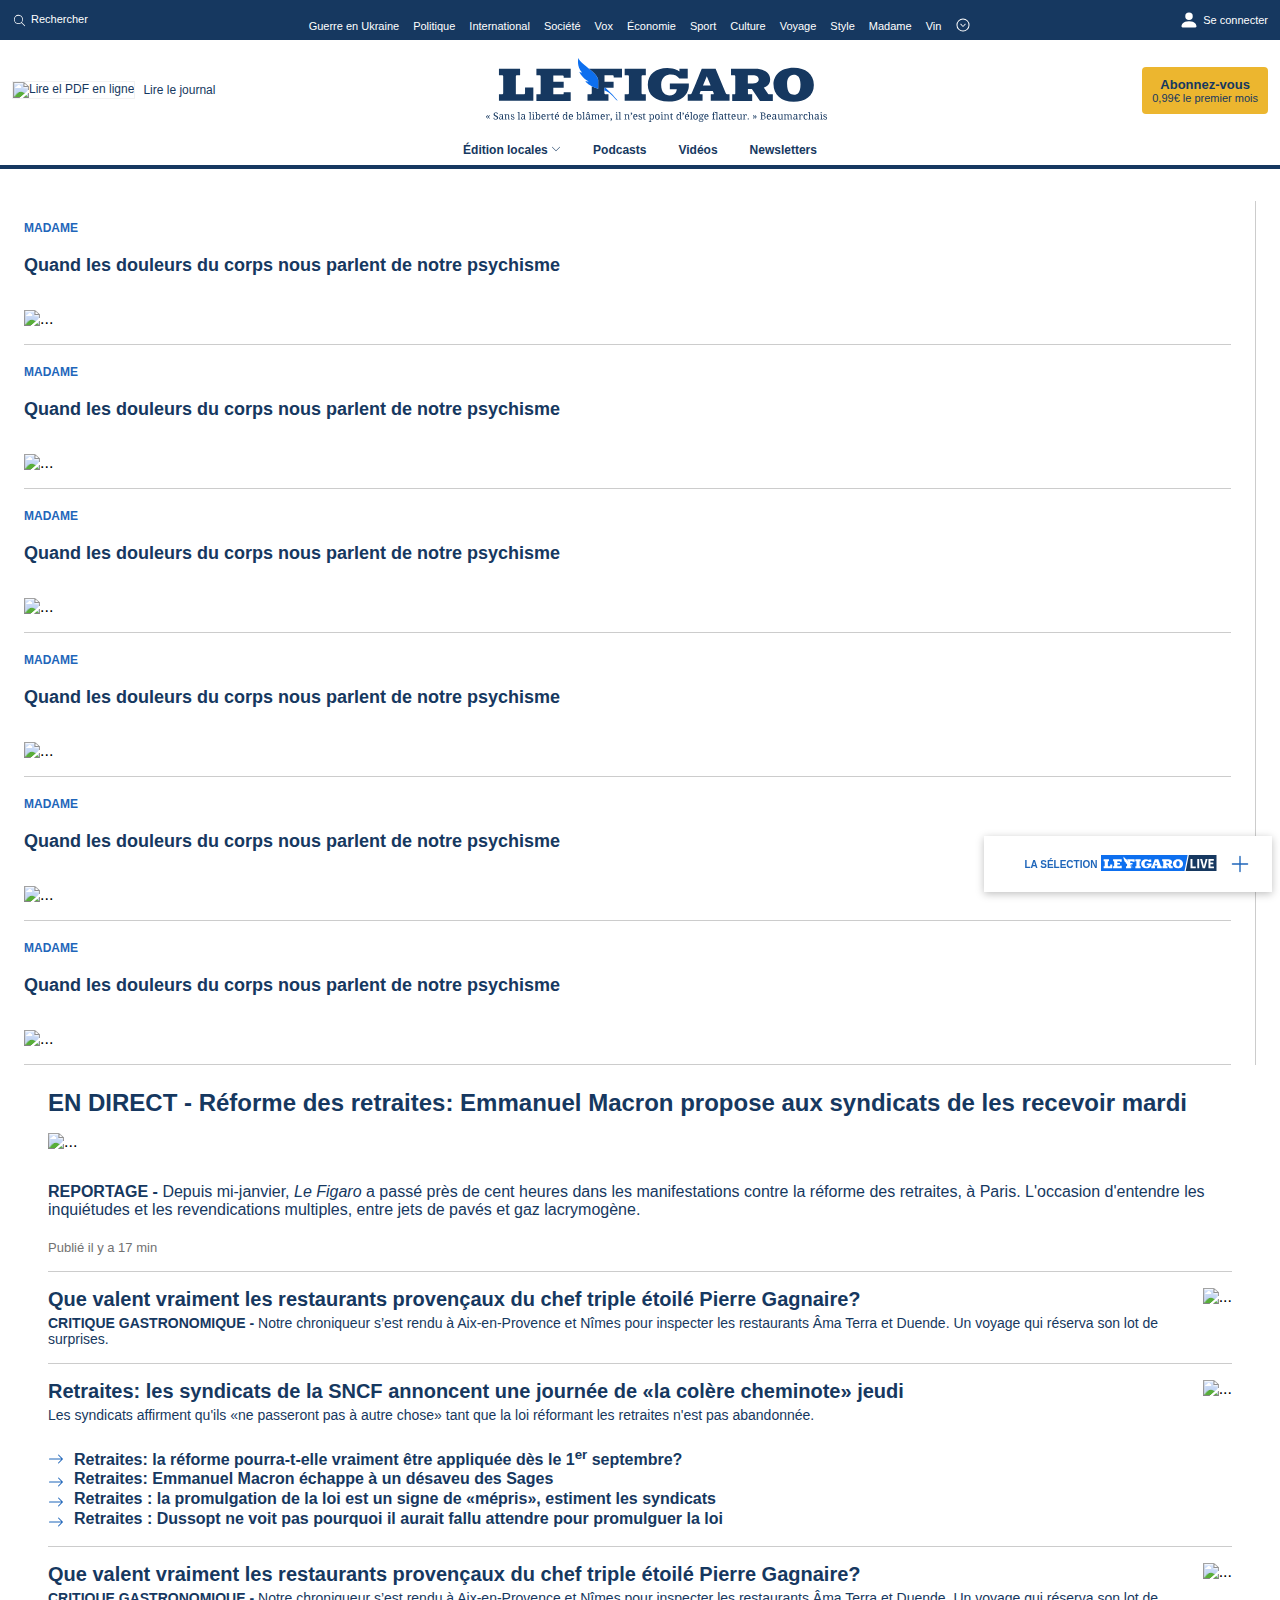
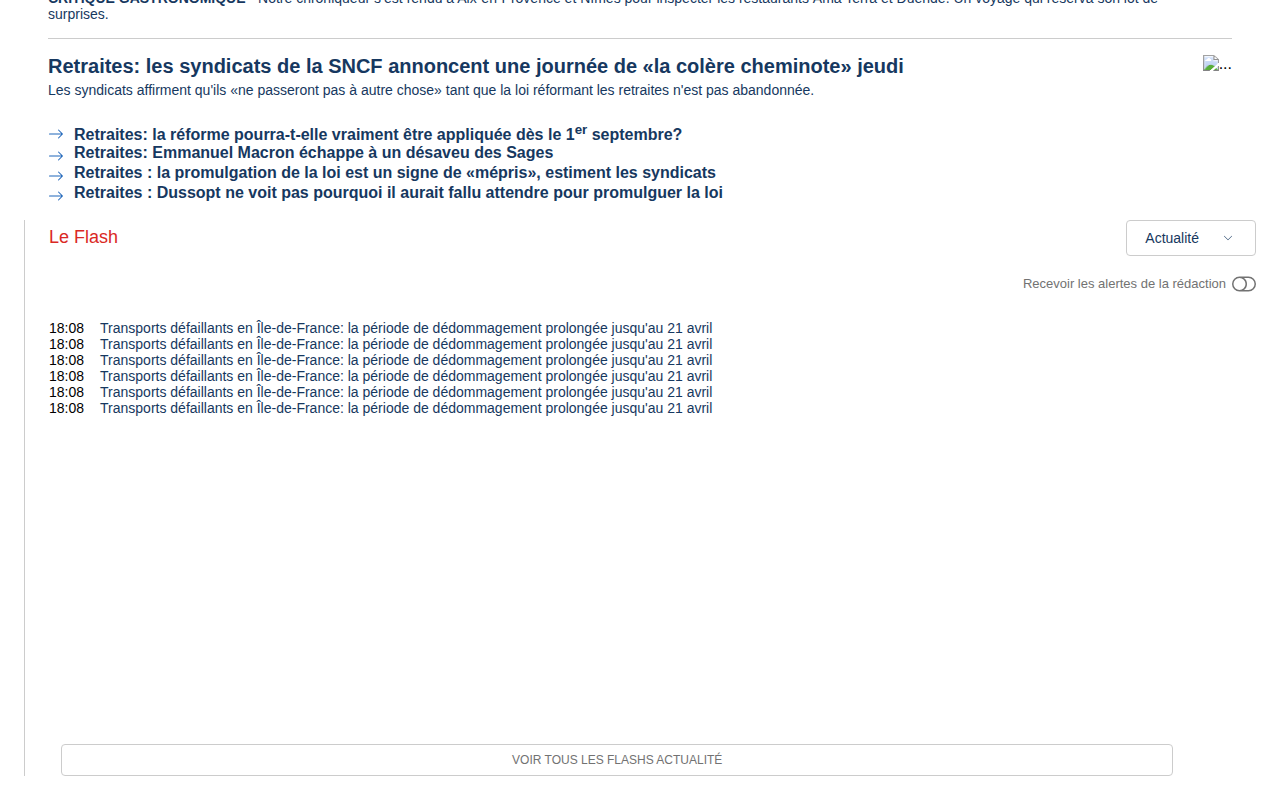
==== commit 74090441: "Fatto header per schermi tra 768 e 1023 px" ====
--- a/lefigaro.html
+++ b/lefigaro.html
@@ -85,6 +85,27 @@
             </div>
         </div>
     </div>
+    <div class="middle-section-small">
+        <div class="middle-section-small-left">
+            <div class="container-middle-section-small-left">
+                <svg xmlns="http://www.w3.org/2000/svg" width="20" height="20" fill="currentColor" class="bi bi-list" viewBox="0 0 16 16">
+                    <path fill-rule="evenodd" d="M2.5 12a.5.5 0 0 1 .5-.5h10a.5.5 0 0 1 0 1H3a.5.5 0 0 1-.5-.5zm0-4a.5.5 0 0 1 .5-.5h10a.5.5 0 0 1 0 1H3a.5.5 0 0 1-.5-.5zm0-4a.5.5 0 0 1 .5-.5h10a.5.5 0 0 1 0 1H3a.5.5 0 0 1-.5-.5z"/>
+                </svg>
+                <span>Menu</span>
+            </div>
+        </div>
+        <div class="middle-section-small-center">
+            <img src="https://upload.wikimedia.org/wikipedia/commons/thumb/a/a5/Le_Figaro.svg/320px-Le_Figaro.svg.png" alt="LE FIGARO" class="img-fluid img-logo">
+        </div>
+        <div class="middle-section-small-right">
+            <svg xmlns="http://www.w3.org/2000/svg" width="20" height="20" fill="currentColor" class="bi bi-person-fill"
+                 viewBox="0 0 16 16">
+                <path d="M3 14s-1 0-1-1 1-4 6-4 6 3 6 4-1 1-1 1H3Zm5-6a3 3 0 1 0 0-6 3 3 0 0 0 0 6Z"/>
+                <title>Accéder à Le Figaro</title>
+            </svg>
+            <div>Se connecter</div>
+        </div>
+    </div>
     <div class="bottom-section">
         <ul class="header-list-bottom-section">
             <li>
@@ -97,7 +118,7 @@
             </li>
             <li>Podcasts</li>
             <li>Vidéos</li>
-            <li>Newsletter</li>
+            <li>Newsletters</li>
         </ul>
     </div>
 </header>
--- a/styles/header.css
+++ b/styles/header.css
@@ -190,9 +190,7 @@
     height: 20px;
     width: 100%;
     padding-left: 0;
-    /*padding: 0 0 8px;*/
     margin: 0;
-    /*border-bottom: 4px solid #163860;*/
 }
 
 .header-list-bottom-section li {
@@ -206,7 +204,73 @@
     color: #1f66ba;
 }
 
-
+/* fine bottom-section */
+/* --------------------------------------------------------- */
+/* inzio middle-section-small */
+
+.middle-section-small{
+    background-color: white;
+    display: flex;
+    flex-direction: row;
+    justify-content: space-between;
+    align-items: center;
+    height: 58px;
+}
+
+.middle-section-small-left{
+    display: flex;
+    flex: 1;
+    color: #163860;
+    align-items: center;
+    font-size: 14px;
+    text-align: left;
+    padding-left: 30px;
+}
+
+.container-middle-section-small-left{
+    cursor: pointer;
+    transition: opacity 0.5s;
+}
+
+.container-middle-section-small-left:hover{
+    opacity: 0.7;
+    color: #1f66ba;
+}
+
+.middle-section-small-center{
+    display: flex;
+    flex: 3;
+    justify-content: center;
+    margin-left: -9px;
+    margin-top: 4px;
+}
+
+.img-logo{
+    width: 195px;
+    height: auto;
+    cursor: pointer;
+}
+
+.middle-section-small-right {
+    display: flex;
+    flex: 1;
+    justify-content: right;
+    padding-right: 36px;
+    color: #163860;
+    align-items: center;
+    font-size: 11px;
+    font-weight: bold;
+    margin-top: 4px;
+    cursor: pointer;
+    transition: opacity 0.5s;
+
+}
+.middle-section-small-right:hover{
+    opacity: 0.7;
+    color: #1f66ba;
+}
+
+/* --------------------------------------------------------- */
 @media screen and (min-width: 1280px){
     .top-section{
         max-width: 1280px;
@@ -216,6 +280,9 @@
         max-width: 1280px;
         margin: auto;
     }
+    .middle-section-small{
+        display: none;
+    }
 }
 
 @media screen and (min-width: 1024px) and (max-width: 1279px){
@@ -228,4 +295,35 @@
         margin-left: 22px;
         margin-right: 22px;
     }
+    .middle-section-small{
+        display: none;
+    }
+}
+
+@media screen and (min-width: 768px) and (max-width: 1023px) {
+    .top-section-wrapper {
+        display: none;
+    }
+
+    .middle-section-wrapper {
+        display: none;
+    }
+
+    .bottom-section {
+        border-bottom: 2px solid #163860;
+        height: 38px;
+        padding-left: 20px;
+    }
+
+    .header-list-bottom-section {
+        justify-content: left;
+        font-size: 14px;
+    }
+
+    .header-list-bottom-section svg {
+        min-width: 12px;
+        min-height: 12px;
+        margin-bottom: 4px;
+        margin-left: 4px;
+    }
 }--- a/styles/general.css
+++ b/styles/general.css
@@ -24,10 +24,28 @@
         max-width: 1000px;
         margin: 0 auto;
     }
-    .column-right{
+
+    .column-right {
         min-width: 298px;
     }
-    .column-left{
+
+    .column-left {
         min-width: 216px;
     }
+}
+
+@media screen and (min-width: 576px) and (max-width: 1023px) {
+    /*.main-container-wrapper {
+        padding-left: 32px;
+        padding-right: 32px;
+        max-width: 768px;
+        margin: auto;
+    }*/
+    .column-left {
+        display: none;
+    }
+
+    .column-right {
+        display: none;
+    }
 }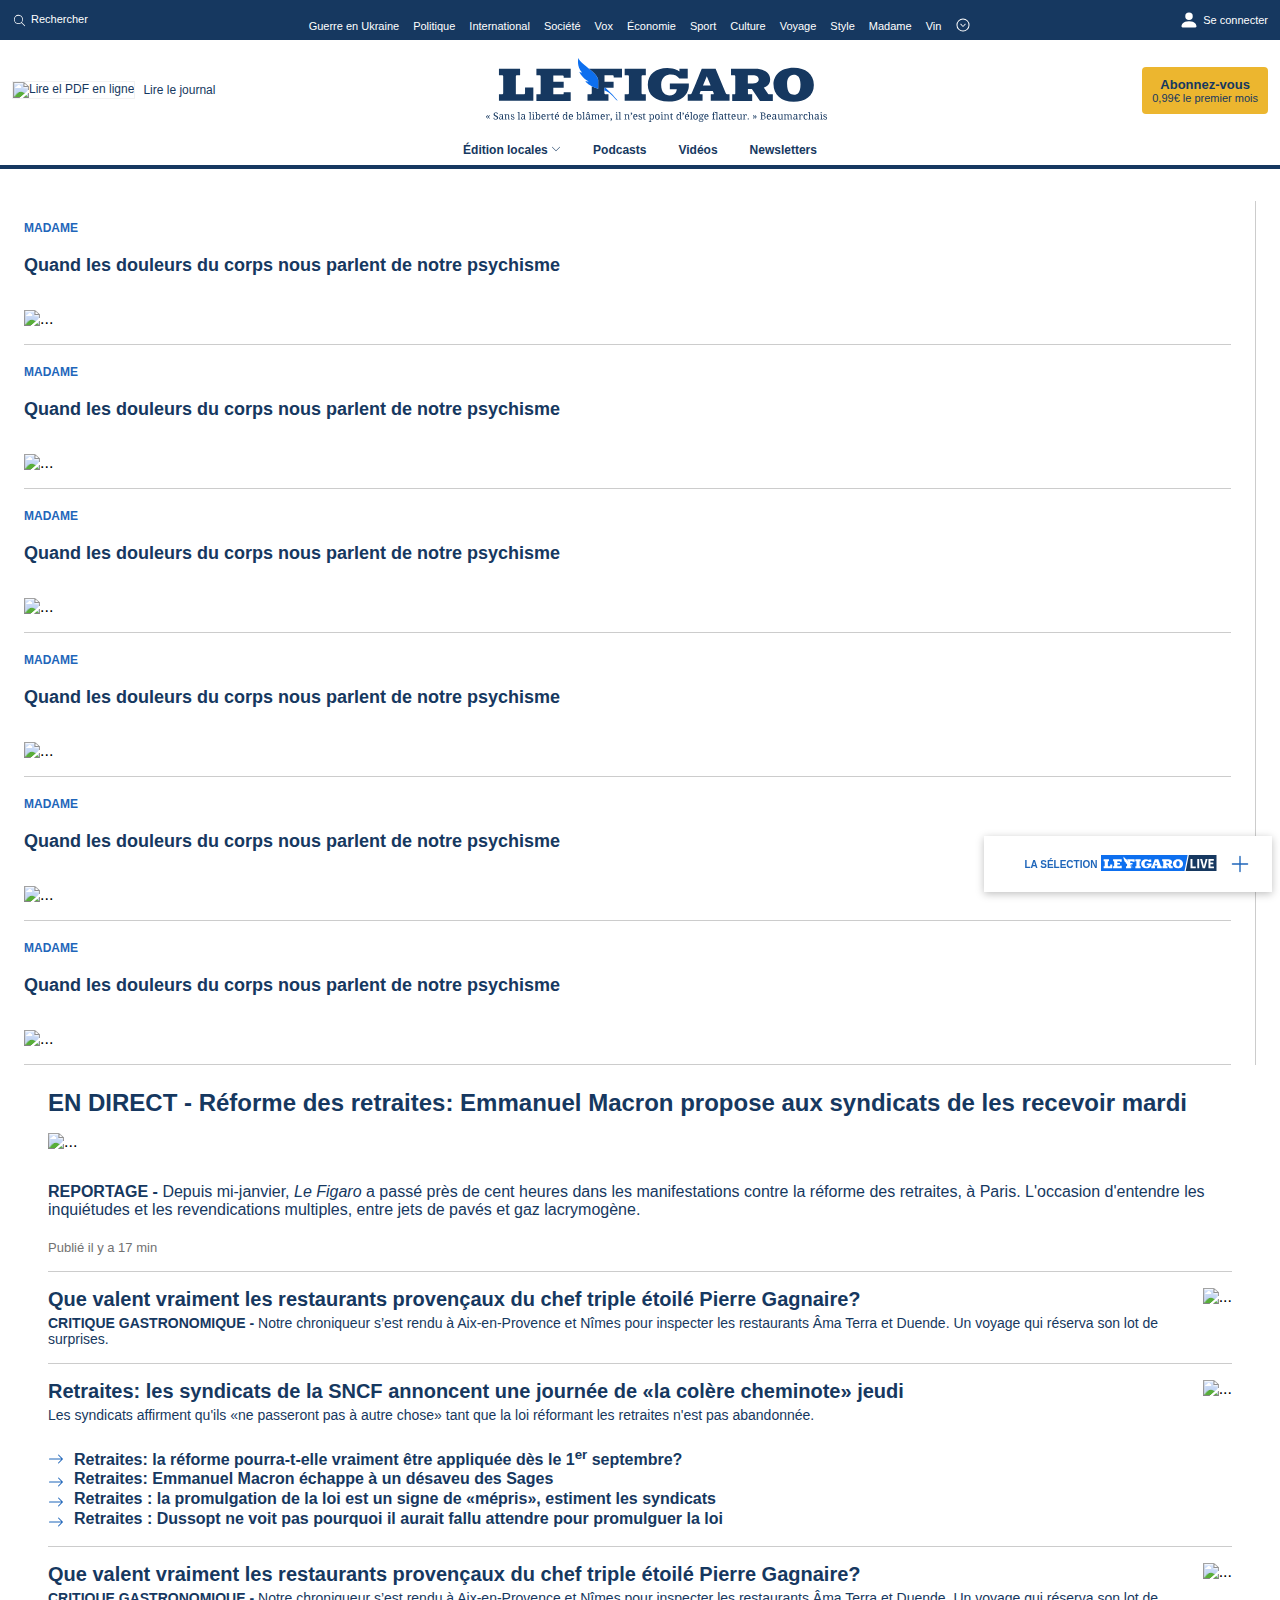
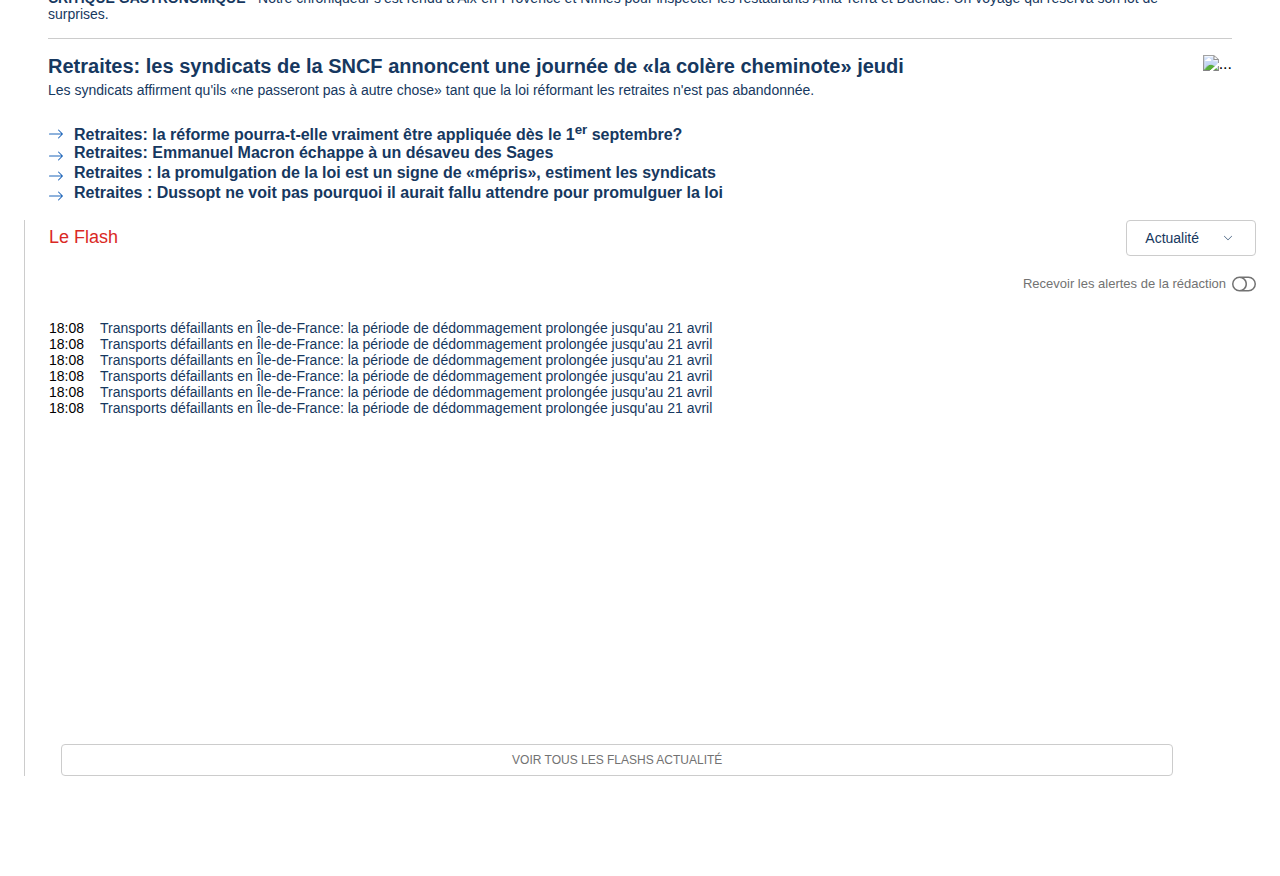
==== commit 8181edc7: "Sito responsive per schermi tra i 768 e 1023 px" ====
--- a/lefigaro.html
+++ b/lefigaro.html
@@ -14,6 +14,7 @@
     <link rel="stylesheet" href="styles/column-middle.css">
     <link rel="stylesheet" href="styles/column-right.css">
     <link rel="stylesheet" href="styles/bottom-left-widget.css">
+    <link rel="stylesheet" href="styles/bottom-bar.css">
 </head>
 <body>
 <header class="header">
@@ -122,7 +123,7 @@
         </ul>
     </div>
 </header>
-<div class="container-fluid text-start" style="padding: 0">
+<div class="container-fluid text-start" style="padding: 0; margin-bottom: 100px">
     <div class="row main-container-wrapper align-items-start">
         <div class="column-left">
             <div class="card my-card">
@@ -368,7 +369,7 @@
                 </section>
             </div>
         </div>
-        <div class="column-right">
+        <div class="column-right" id="col-right">
             <div class="row">
                 <div class="column-right-top"> <!-- Potrei mettere la classe di default col-12 -->
                     <span class="le-flash">Le Flash</span>
@@ -449,6 +450,35 @@
               d="M8 2a.5.5 0 0 1 .5.5v5h5a.5.5 0 0 1 0 1h-5v5a.5.5 0 0 1-1 0v-5h-5a.5.5 0 0 1 0-1h5v-5A.5.5 0 0 1 8 2Z"/>
     </svg>
 </div>
+<div class="bottom-bar" id="bar">
+    <div class="bottom-bar-left">
+        <div class="bottom-bar-left-wrapper">
+            <svg class="fig-tabbar-nav__icon" width="24" height="20" fill="currentColor" viewBox="0 0 24 24"
+                 aria-hidden="true">
+                <path d="M18 3H9.6c-1 0-1.8.6-2.1 1.5h9c.8 0 1.5.7 1.5 1.5v11l1.5 1V4.5c0-.8-.7-1.5-1.5-1.5zm-3 3H6c-.8 0-1.5.7-1.5 1.5V21l6-4.3 6 4.3V7.5c0-.8-.7-1.5-1.5-1.5z"></path>
+            </svg>
+            LA SÉLECTION
+        </div>
+    </div>
+    <div class="bottom-bar-middle">
+        <div class="bottom-bar-middle-wrapper">
+            <svg class="fig-tabbar-nav__icon" width="24" height="20" fill="currentColor" viewBox="0 0 24 24"
+                 aria-hidden="true">
+                <path d="M21.9 12.2a.4.4 0 000-.2.4.4 0 00.1-.1.4.4 0 000-.1v-.1h-.1a.5.5 0 000-.1L12.3 3a.6.6 0 00-.3 0 .6.6 0 000-.1h-.2a.5.5 0 00-.1.1l-8 7.3-1.5 1.1-.1.1v.2a.3.3 0 00-.1 0v.1a.3.3 0 000 .1v.1h.1v.1a.5.5 0 00.1 0 .6.6 0 00.3.2h1v8.1c0 .3.2.5.5.5h5.1c.2 0 .3-.1.3-.3v-5.3c0-.2.2-.4.5-.4H14c.3 0 .5.2.5.4v5.3c0 .2.1.3.3.3H20c.3 0 .5-.2.5-.5v-8.1h1.2a.5.5 0 000-.1h.1v-.1z"></path>
+            </svg>
+            À LA UNE
+        </div>
+    </div>
+    <div class="bottom-bar-right">
+        <div class="bottom-bar-right-wrapper">
+            <svg class="fig-tabbar-nav__icon" width="24" height="20" fill="currentColor" viewBox="0 0 24 24"
+                 aria-hidden="true">
+                <path d="M12 12.9a.8.8 0 100-1.7.8.8 0 000 1.7zM12 2a10 10 0 110 20 10 10 0 010-20zm0 11.8c1 0 1.8-.8 1.8-1.8 0-.8-.5-1.5-1.3-1.7V5.8a.5.5 0 00-.5-.4.5.5 0 00-.5.4v4.5a1.8 1.8 0 00-1.3 1.3H7a.5.5 0 00-.4.4c0 .3.2.5.4.5h3.3a2 2 0 001.8 1.3z"></path>
+            </svg>
+            LE FLASH
+        </div>
+    </div>
+</div>
 
 
 <script src="https://cdn.jsdelivr.net/npm/bootstrap@5.2.3/dist/js/bootstrap.bundle.min.js"
--- a/styles/header.css
+++ b/styles/header.css
@@ -241,7 +241,6 @@
     display: flex;
     flex: 3;
     justify-content: center;
-    margin-left: -9px;
     margin-top: 4px;
 }
 
--- a/styles/general.css
+++ b/styles/general.css
@@ -14,6 +14,10 @@
     .main-container-wrapper {
         max-width: 1280px;
         margin: 0 auto;
+    }
+
+    #bar {
+        display: none;
     }
 }
 
@@ -32,20 +36,21 @@
     .column-left {
         min-width: 216px;
     }
+
+    #bar {
+        display: none;
+    }
 }
 
-@media screen and (min-width: 576px) and (max-width: 1023px) {
-    /*.main-container-wrapper {
+@media screen and (min-width: 768px) and (max-width: 1023px) {
+    .main-container-wrapper {
         padding-left: 32px;
         padding-right: 32px;
         max-width: 768px;
         margin: auto;
-    }*/
-    .column-left {
-        display: none;
     }
 
-    .column-right {
+    #col-right {
         display: none;
     }
 }--- a/styles/column-middle.css
+++ b/styles/column-middle.css
@@ -169,7 +169,6 @@
         margin: 0;
         align-items: start;
         justify-content: space-between;
-
     }
     .img-second-news{
         max-width: 136px;
@@ -184,13 +183,84 @@
     .description-third-news{
         display: none;
     }
-    .title-third-news{
+
+    .title-third-news {
         margin-bottom: 16px;
     }
-    .img-third-news{
+
+    .img-third-news {
         margin: 0;
     }
-    .bi-arrow-right{
+
+    .bi-arrow-right {
         min-width: 15px;
     }
+}
+
+@media screen and (min-width: 768px) and (max-width: 1023px) {
+    .column-left {
+        display: none;
+    }
+
+    .column-right {
+        display: none;
+    }
+
+    .column-middle {
+        padding: 0;
+    }
+
+    .main-news {
+        padding: 0;
+        max-width: 704px;
+        margin-left: 12px;
+    }
+
+    .img-main-news {
+        min-width: 704px;
+        height: auto;
+    }
+
+
+    .description-with-img-second-news {
+        display: none;
+    }
+
+    .img-second-news {
+        min-width: 404px;
+        height: auto;
+    }
+
+    .second-news {
+        padding-right: 0;
+        padding-left: 0;
+        max-width: 704px;
+        margin-left: 12px;
+    }
+
+
+    .description-after-img-third-news {
+        display: none;
+    }
+
+    /*.img-third-news{
+        max-width: 100%;
+        min-width: 404px;
+        height: auto;
+    }*/
+    .img-third-news img {
+        min-width: 404px;
+        height: auto;
+    }
+
+    .text-third-news {
+        max-width: 284px;
+    }
+
+    .section-third-news {
+        padding-right: 0;
+        padding-left: 0;
+        max-width: 704px;
+        margin-left: 12px;
+    }
 }--- a/styles/bottom-left-widget.css
+++ b/styles/bottom-left-widget.css
@@ -30,4 +30,10 @@
 .bi-plus-lg {
     fill: #1f66ba;
     cursor: pointer;
+}
+
+@media screen and (min-width: 768px) and (max-width: 1023px) {
+    .bottom-left-widget {
+        bottom: 59px;
+    }
 }--- a/styles/bottom-bar.css
+++ b/styles/bottom-bar.css
@@ -0,0 +1,49 @@
+.bottom-bar {
+    background-color: white;
+    display: flex;
+    flex-direction: row;
+    justify-content: space-between;
+    padding-right: 32px;
+    padding-left: 32px;
+    height: 51px;
+    font-size: 11px;
+    color: #163860;
+    font-weight: bold;
+    border-top: 1px solid #ccc;
+    position: fixed;
+    bottom: 0;
+    left: 0;
+    right: 0;
+}
+
+.bottom-bar-left {
+    display: flex;
+    flex: 1;
+    justify-content: center;
+}
+
+.bottom-bar-middle {
+    display: flex;
+    flex: 1;
+    justify-content: center;
+}
+
+.bottom-bar-right {
+    display: flex;
+    flex: 1;
+    justify-content: center;
+}
+
+.bottom-bar-left-wrapper, .bottom-bar-middle-wrapper, .bottom-bar-right-wrapper {
+    cursor: pointer;
+    transition: opacity 0.5s;
+    display: flex;
+    flex-direction: column;
+    justify-content: center;
+    align-items: center;
+}
+
+.bottom-bar-left-wrapper:hover, .bottom-bar-middle-wrapper:hover, .bottom-bar-right-wrapper:hover {
+    opacity: 0.7;
+    color: #1f66ba;
+}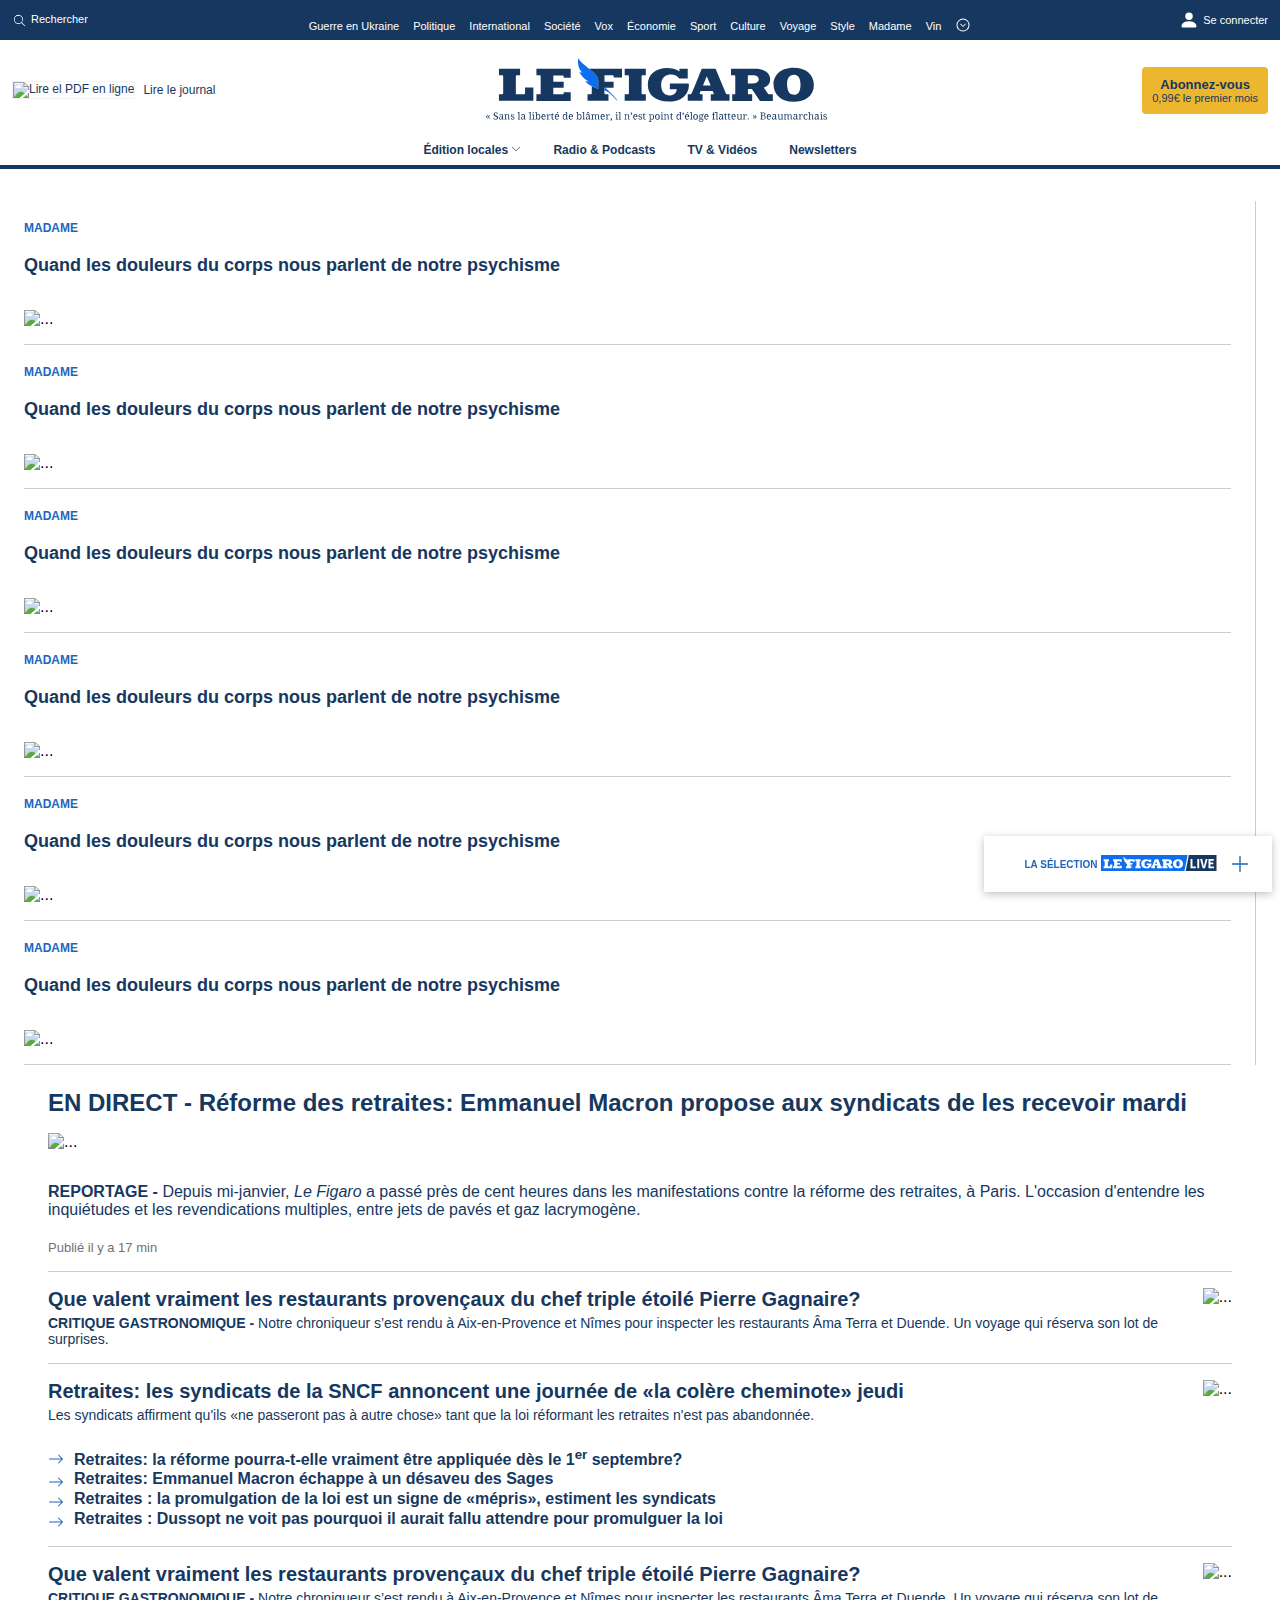
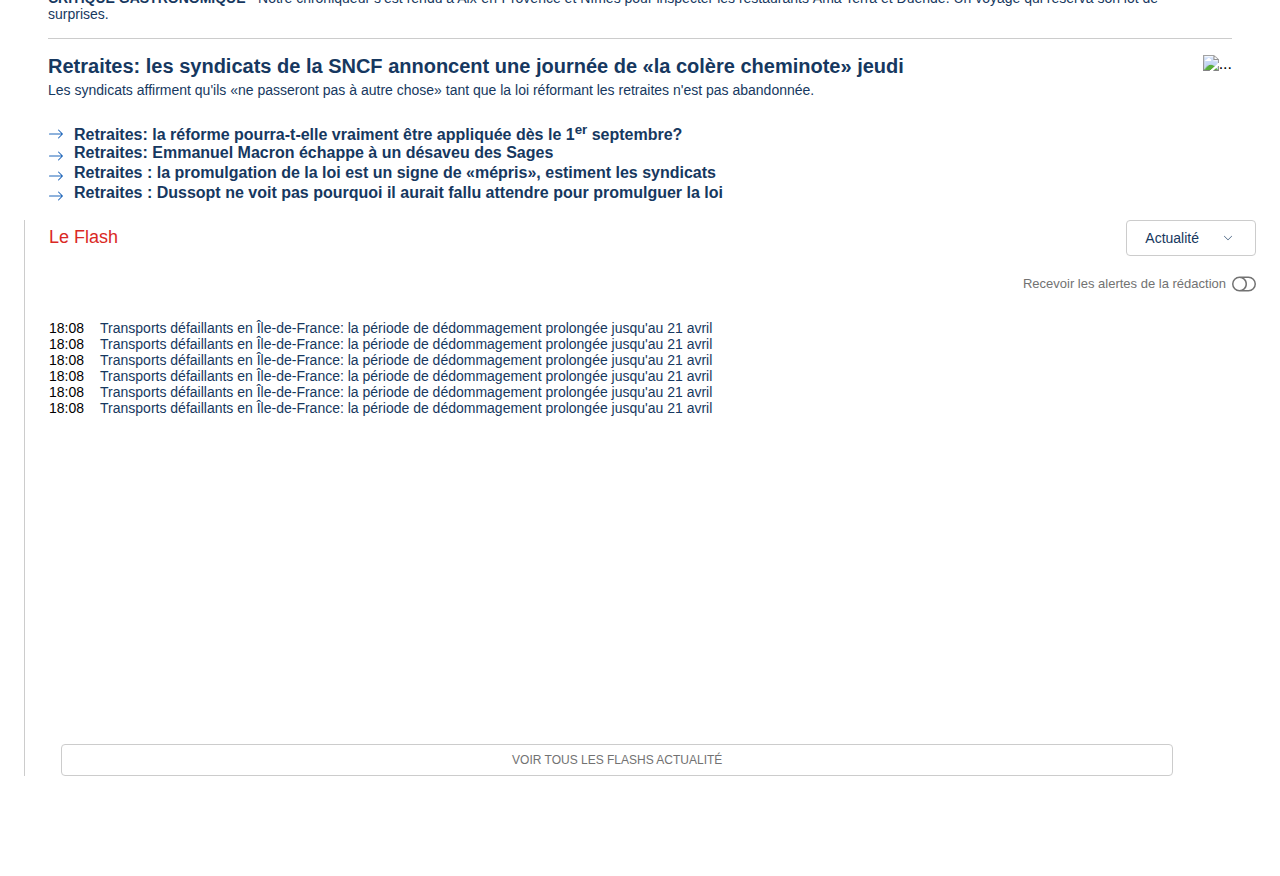
==== commit 7a6255bb: "Fatto notizia pricipale e seconda notizia per schermi tra i 500 e i 767 px" ====
--- a/lefigaro.html
+++ b/lefigaro.html
@@ -96,13 +96,13 @@
             </div>
         </div>
         <div class="middle-section-small-center">
-            <img src="https://upload.wikimedia.org/wikipedia/commons/thumb/a/a5/Le_Figaro.svg/320px-Le_Figaro.svg.png" alt="LE FIGARO" class="img-fluid img-logo">
+            <img src="https://upload.wikimedia.org/wikipedia/commons/thumb/a/a5/Le_Figaro.svg/320px-Le_Figaro.svg.png"
+                 alt="LE FIGARO" class="img-fluid img-logo" title="Accéder à Le Figaro">
         </div>
         <div class="middle-section-small-right">
             <svg xmlns="http://www.w3.org/2000/svg" width="20" height="20" fill="currentColor" class="bi bi-person-fill"
                  viewBox="0 0 16 16">
                 <path d="M3 14s-1 0-1-1 1-4 6-4 6 3 6 4-1 1-1 1H3Zm5-6a3 3 0 1 0 0-6 3 3 0 0 0 0 6Z"/>
-                <title>Accéder à Le Figaro</title>
             </svg>
             <div>Se connecter</div>
         </div>
@@ -117,8 +117,8 @@
                           d="M1.646 4.646a.5.5 0 0 1 .708 0L8 10.293l5.646-5.647a.5.5 0 0 1 .708.708l-6 6a.5.5 0 0 1-.708 0l-6-6a.5.5 0 0 1 0-.708z"/>
                 </svg>
             </li>
-            <li>Podcasts</li>
-            <li>Vidéos</li>
+            <li>Radio & Podcasts</li>
+            <li>TV & Vidéos</li>
             <li>Newsletters</li>
         </ul>
     </div>
--- a/styles/header.css
+++ b/styles/header.css
@@ -325,4 +325,62 @@
         margin-bottom: 4px;
         margin-left: 4px;
     }
+}
+
+@media screen and (min-width: 500px) and (max-width: 767px) {
+    .top-section-wrapper {
+        display: none;
+    }
+
+    .middle-section-wrapper {
+        display: none;
+    }
+
+    .bottom-section {
+        border-bottom: 2px solid #163860;
+        height: 38px;
+        padding-left: 20px;
+    }
+
+    .header-list-bottom-section {
+        justify-content: left;
+        font-size: 14px;
+    }
+
+    .header-list-bottom-section svg {
+        min-width: 12px;
+        min-height: 12px;
+        margin-bottom: 4px;
+        margin-left: 4px;
+    }
+
+    .middle-section-small {
+        height: 50px;
+    }
+
+    .middle-section-small-left span {
+        display: none;
+    }
+
+    .middle-section-small-left {
+        padding-left: 20px;
+    }
+
+    .middle-section-small-right div {
+        display: none;
+    }
+
+    .middle-section-small-right {
+        padding-right: 28px;
+        margin-top: 0;
+    }
+
+    .middle-section-small-center {
+        margin-top: 0;
+        margin-left: -8px;
+    }
+
+    .img-logo {
+        width: 160px;
+    }
 }--- a/styles/general.css
+++ b/styles/general.css
@@ -53,4 +53,16 @@
     #col-right {
         display: none;
     }
+}
+
+@media screen and (min-width: 500px) and (max-width: 767px) {
+    .main-container-wrapper {
+        padding: 16px;
+        width: 100%;
+        margin: 0;
+    }
+
+    #col-right {
+        display: none;
+    }
 }--- a/styles/column-middle.css
+++ b/styles/column-middle.css
@@ -221,13 +221,12 @@
         height: auto;
     }
 
-
     .description-with-img-second-news {
         display: none;
     }
 
     .img-second-news {
-        min-width: 404px;
+        min-width: 281px;
         height: auto;
     }
 
@@ -243,11 +242,6 @@
         display: none;
     }
 
-    /*.img-third-news{
-        max-width: 100%;
-        min-width: 404px;
-        height: auto;
-    }*/
     .img-third-news img {
         min-width: 404px;
         height: auto;
@@ -263,4 +257,65 @@
         max-width: 704px;
         margin-left: 12px;
     }
+}
+
+@media screen and (min-width: 500px) and (max-width: 767px) {
+    .column-left {
+        display: none;
+    }
+
+    .column-right {
+        display: none;
+    }
+
+    .column-middle {
+        padding: 0;
+    }
+
+    .img-main-news {
+        min-width: 100%;
+        height: auto;
+    }
+
+    .description-second-news {
+        display: none;
+    }
+
+    .description-with-img-second-news {
+        display: none;
+    }
+
+    .img-second-news {
+        max-width: 120px;
+    }
+
+    .title-second-news {
+        font-size: 16px;
+    }
+
+
+    .third-news {
+        flex-direction: column;
+    }
+
+    .description-third-news {
+        display: none;
+    }
+
+    .title-third-news {
+        margin-bottom: 16px;
+    }
+
+    .img-third-news {
+        margin: 0;
+    }
+
+    .img-third-news img {
+        width: 100%;
+        height: auto;
+    }
+
+    .bi-arrow-right {
+        min-width: 15px;
+    }
 }--- a/styles/bottom-bar.css
+++ b/styles/bottom-bar.css
@@ -26,6 +26,7 @@
     display: flex;
     flex: 1;
     justify-content: center;
+    color: #1f66ba;
 }
 
 .bottom-bar-right {
